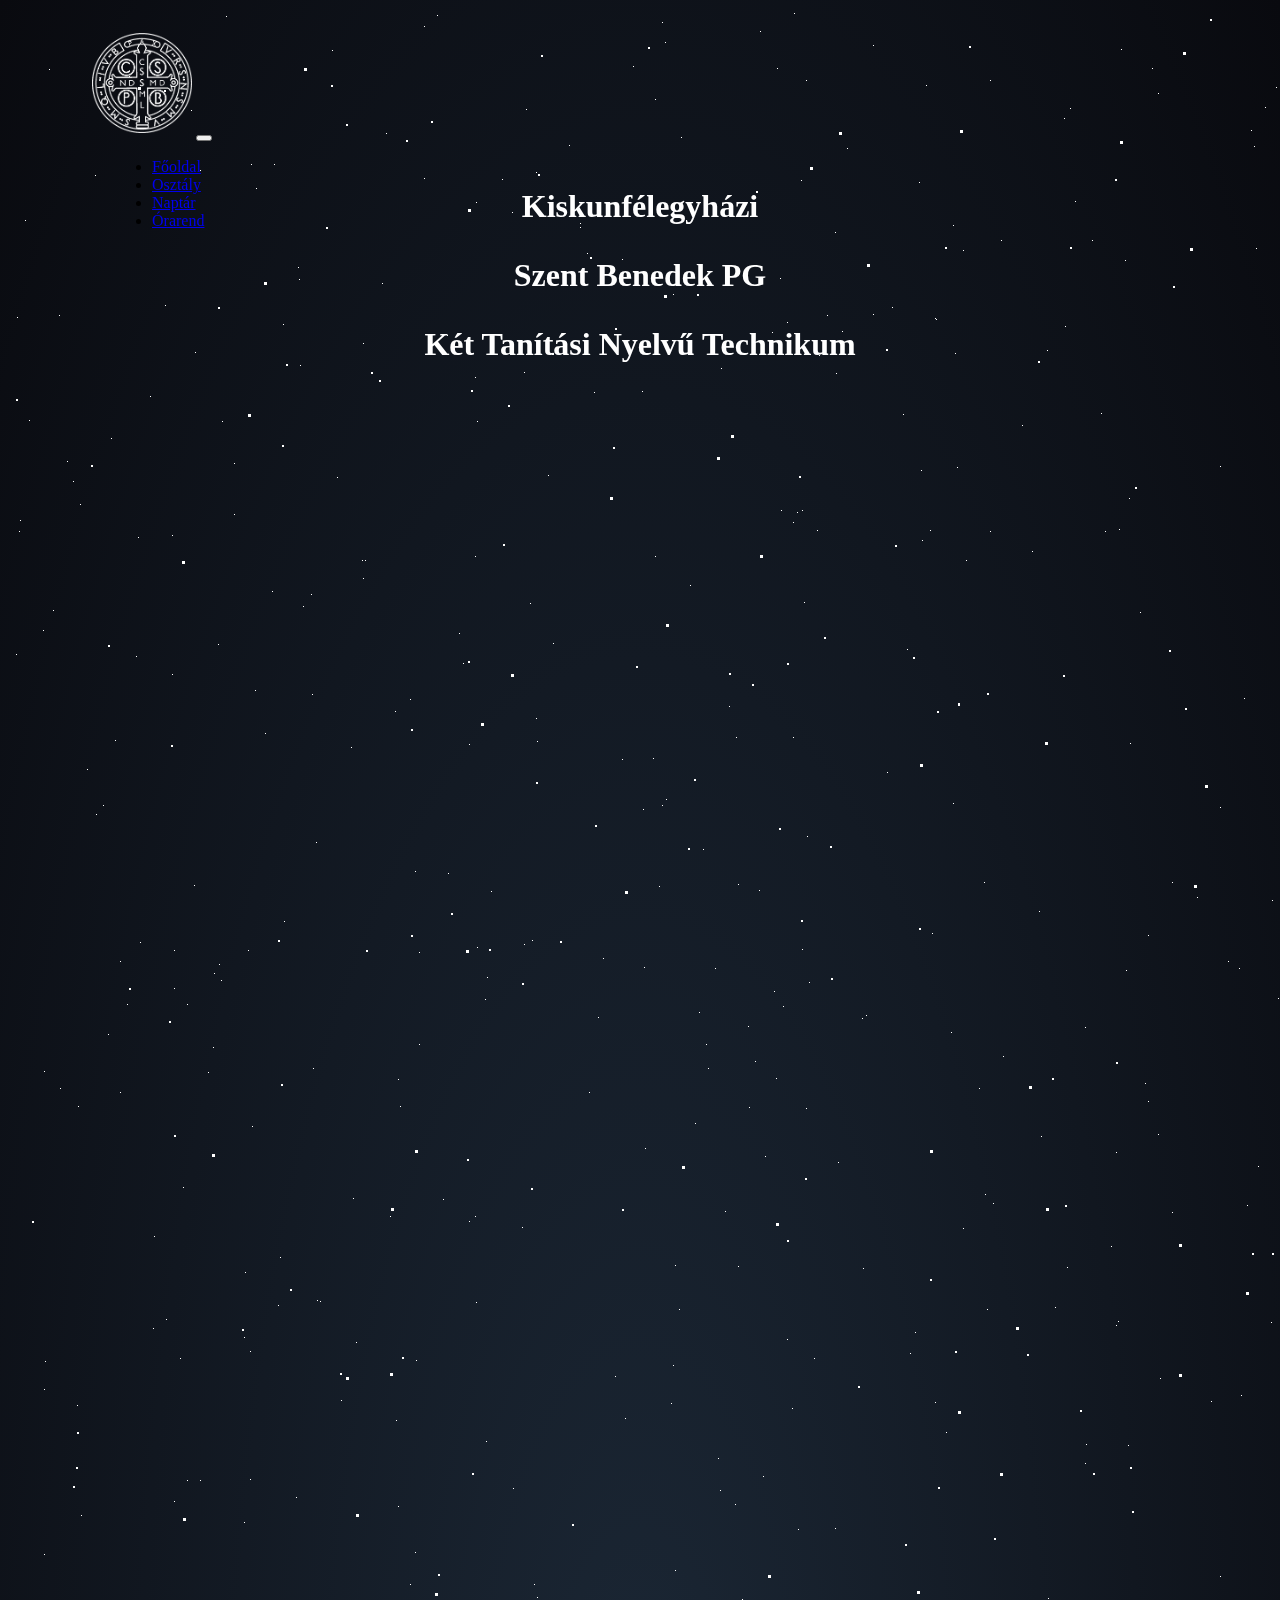
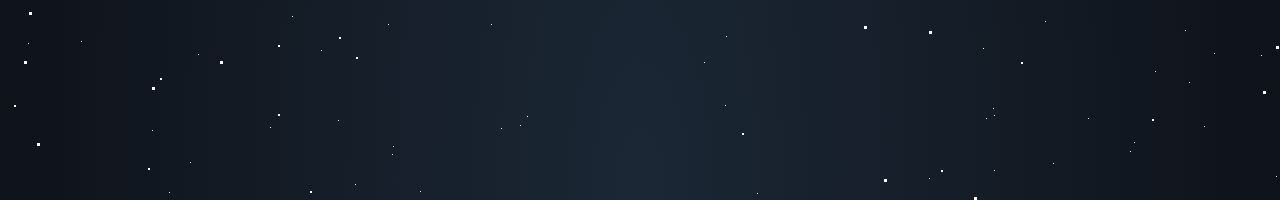
==== index.html @ c9e51ad3 "asd" ====
<!DOCTYPE html>
<html lang="hu">
<head>
    <meta charset="UTF-8">
    <meta http-equiv="X-UA-Compatible" content="IE=edge">
    <meta name="viewport" content="width=device-width, initial-scale=1.0">
    <link rel="stylesheet" href="háttér.css">
    <link href="https://cdn.jsdelivr.net/npm/bootstrap@5.2.2/dist/css/bootstrap.min.css" rel="stylesheet" integrity="sha384-Zenh87qX5JnK2Jl0vWa8Ck2rdkQ2Bzep5IDxbcnCeuOxjzrPF/et3URy9Bv1WTRi" crossorigin="anonymous">
    <script src="https://cdn.jsdelivr.net/npm/bootstrap@5.2.2/dist/js/bootstrap.bundle.min.js" integrity="sha384-OERcA2EqjJCMA+/3y+gxIOqMEjwtxJY7qPCqsdltbNJuaOe923+mo//f6V8Qbsw3" crossorigin="anonymous"></script>
</head>


<nav class="navbar navbar-expand-md bg-dark navbar-dark rounded-5 " style="width: 90% ; margin-left: 5%; margin-top: 15px; ; position: fixed;  ">
  <!-- Brand -->
  <img src="pg logo fehér.png" alt="logodark" id="logo">



  <button class="navbar-toggler" type="button" data-bs-toggle="collapse" data-bs-target="#navbarNavDropdown" aria-controls="navbarNavDropdown" aria-expanded="false" aria-label="Toggle navigation" style="margin-right: 20px ; ">
    <span class="navbar-toggler-icon"></span>
  </button>
  <div class="collapse navbar-collapse" id="navbarNavDropdown" style="margin-left: 40px;">
    <ul class="navbar-nav">
      <li class="nav-item">
        <a class="nav-link active " aria-current="page" href="index.html">Főoldal</a>
      </li>
      <li class="nav-item">
        <a class="nav-link " href="Osztály.html">Osztály</a>
      </li>
      <li class="nav-item">
        <a class="nav-link" href="Naptár.html">Naptár</a>
      </li>
      <li class="nav-item">
        <a class="nav-link " href="Órarend.html">Órarend</a>
      </li>

    </ul>
  </div>
    </div>
  </nav>
</nav>

<div class="container"  style="  position: fixed; left: 0; right: 0; color: white;  z-index: 3; " >
 
 <div class="row  justify-content-center" style="font-size: 200%; font-weight: bold; margin-top: 180px;" >


  <div class="col-xl-4  col-md-12 " style="text-align: center;"  ><p>Kiskunfélegyházi</p></div>
  <div class="col-xl-4  col-md-12" style="text-align: center;" ><p> Szent Benedek PG</p></div>
  <div class="col-xl-4  col-md-12" style="text-align: center ; min-width: 300px; "  ><p> Két Tanítási Nyelvű Technikum </p></div>


</div>
</div>


  <section class="wrapper">
    <div id="stars"></div>
    <div id="stars2"></div>
    <div id="stars3"></div>

</section>



</body>

</html>
---- háttér.css ----
#logo{
    max-width: 100px;
    margin-left: 20px;
    margin-top: 10px;
    margin-bottom: 5px;
}


html {
  height: 200%;
  overflow: hidden;
  background: radial-gradient(ellipse at bottom, #1b2735 0%,#090a0f 100%);
  z-index: 1;

}



#title span {
  background: -webkit-linear-gradient(white, #38495a);


  z-index: 1;
}

#stars {

  width: 1px;
  height: 1px;
  background: transparent;
  animation: animStar 50s linear infinite;
  box-shadow: 779px 1331px #fff, 324px 42px #fff, 303px 586px #fff,
  1312px 276px #fff, 451px 625px #fff, 521px 1931px #fff, 1087px 1871px #fff,
  36px 1546px #fff, 132px 934px #fff, 1698px 901px #fff, 1418px 664px #fff,
  1448px 1157px #fff, 1084px 232px #fff, 347px 1776px #fff, 1722px 243px #fff,
  1629px 835px #fff, 479px 969px #fff, 1231px 960px #fff, 586px 384px #fff,
  164px 527px #fff, 8px 646px #fff, 1150px 1126px #fff, 665px 1357px #fff,
  1556px 1982px #fff, 1260px 1961px #fff, 1675px 1741px #fff,
  1843px 1514px #fff, 718px 1628px #fff, 242px 1343px #fff, 1497px 1880px #fff,
  1364px 230px #fff, 1739px 1302px #fff, 636px 959px #fff, 304px 686px #fff,
  614px 751px #fff, 1935px 816px #fff, 1428px 60px #fff, 355px 335px #fff,
  1594px 158px #fff, 90px 60px #fff, 1553px 162px #fff, 1239px 1825px #fff,
  1945px 587px #fff, 749px 1785px #fff, 1987px 1172px #fff, 1301px 1237px #fff,
  1039px 342px #fff, 1585px 1481px #fff, 995px 1048px #fff, 524px 932px #fff,
  214px 413px #fff, 1701px 1300px #fff, 1037px 1613px #fff, 1871px 996px #fff,
  1360px 1635px #fff, 1110px 1313px #fff, 412px 1783px #fff, 1949px 177px #fff,
  903px 1854px #fff, 700px 1936px #fff, 378px 125px #fff, 308px 834px #fff,
  1118px 962px #fff, 1350px 1929px #fff, 781px 1811px #fff, 561px 137px #fff,
  757px 1148px #fff, 1670px 1979px #fff, 343px 739px #fff, 945px 795px #fff,
  576px 1903px #fff, 1078px 1436px #fff, 1583px 450px #fff, 1366px 474px #fff,
  297px 1873px #fff, 192px 162px #fff, 1624px 1633px #fff, 59px 453px #fff,
  82px 1872px #fff, 1933px 498px #fff, 1966px 1974px #fff, 1975px 1688px #fff,
  779px 314px #fff, 1858px 1543px #fff, 73px 1507px #fff, 1693px 975px #fff,
  1683px 108px #fff, 1768px 1654px #fff, 654px 14px #fff, 494px 171px #fff,
  1689px 1895px #fff, 1660px 263px #fff, 1031px 903px #fff, 1203px 1393px #fff,
  1333px 1421px #fff, 1113px 41px #fff, 1206px 1645px #fff, 1325px 1635px #fff,
  142px 388px #fff, 572px 215px #fff, 1535px 296px #fff, 1419px 407px #fff,
  1379px 1003px #fff, 329px 469px #fff, 1791px 1652px #fff, 935px 1802px #fff,
  1330px 1820px #fff, 421px 1933px #fff, 828px 365px #fff, 275px 316px #fff,
  707px 960px #fff, 1605px 1554px #fff, 625px 58px #fff, 717px 1697px #fff,
  1669px 246px #fff, 1925px 322px #fff, 1154px 1803px #fff, 1929px 295px #fff,
  1248px 240px #fff, 1045px 1755px #fff, 166px 942px #fff, 1888px 1773px #fff,
  678px 1963px #fff, 1370px 569px #fff, 1974px 1400px #fff, 1786px 460px #fff,
  51px 307px #fff, 784px 1400px #fff, 730px 1258px #fff, 1712px 393px #fff,
  416px 170px #fff, 1797px 1932px #fff, 572px 219px #fff, 1557px 1856px #fff,
  218px 8px #fff, 348px 1334px #fff, 469px 413px #fff, 385px 1738px #fff,
  1357px 1818px #fff, 240px 942px #fff, 248px 1847px #fff, 1535px 806px #fff,
  236px 1514px #fff, 1429px 1556px #fff, 73px 1633px #fff, 1398px 1121px #fff,
  671px 1301px #fff, 1404px 1663px #fff, 740px 1018px #fff, 1600px 377px #fff,
  785px 514px #fff, 112px 1084px #fff, 1915px 1887px #fff, 1463px 1848px #fff,
  687px 1115px #fff, 1268px 1768px #fff, 1729px 1425px #fff,
  1284px 1022px #fff, 801px 974px #fff, 1975px 1317px #fff, 1354px 834px #fff,
  1446px 1484px #fff, 1283px 1786px #fff, 11px 523px #fff, 1842px 236px #fff,
  1355px 654px #fff, 429px 7px #fff, 1033px 1128px #fff, 157px 297px #fff,
  545px 635px #fff, 52px 1080px #fff, 827px 1520px #fff, 1121px 490px #fff,
  9px 309px #fff, 1744px 1586px #fff, 1014px 417px #fff, 1534px 524px #fff,
  958px 552px #fff, 1403px 1496px #fff, 387px 703px #fff, 1522px 548px #fff,
  1355px 282px #fff, 1532px 601px #fff, 1838px 790px #fff, 290px 259px #fff,
  295px 598px #fff, 1601px 539px #fff, 1561px 1272px #fff, 34px 1922px #fff,
  1024px 543px #fff, 467px 369px #fff, 722px 333px #fff, 1976px 1255px #fff,
  766px 983px #fff, 1582px 1285px #fff, 12px 512px #fff, 617px 1410px #fff,
  682px 577px #fff, 1334px 1438px #fff, 439px 327px #fff, 1617px 1661px #fff,
  673px 129px #fff, 794px 941px #fff, 1386px 1902px #fff, 37px 1353px #fff,
  1467px 1353px #fff, 416px 18px #fff, 187px 344px #fff, 200px 1898px #fff,
  1491px 1619px #fff, 811px 347px #fff, 924px 1827px #fff, 945px 217px #fff,
  1735px 1228px #fff, 379px 1890px #fff, 79px 761px #fff, 825px 1837px #fff,
  1980px 1558px #fff, 1308px 1573px #fff, 1488px 1726px #fff,
  382px 1208px #fff, 522px 595px #fff, 1277px 1898px #fff, 354px 552px #fff,
  161px 1784px #fff, 614px 251px #fff, 526px 1576px #fff, 17px 212px #fff,
  179px 996px #fff, 467px 1208px #fff, 1944px 1838px #fff, 1140px 1093px #fff,
  858px 1007px #fff, 200px 1064px #fff, 423px 1964px #fff, 1945px 439px #fff,
  1377px 689px #fff, 1120px 1437px #fff, 1876px 668px #fff, 907px 1324px #fff,
  343px 1976px #fff, 1816px 1501px #fff, 1849px 177px #fff, 647px 91px #fff,
  1984px 1012px #fff, 1336px 1300px #fff, 128px 648px #fff, 305px 1060px #fff,
  1324px 826px #fff, 1263px 1314px #fff, 1801px 629px #fff, 1614px 1555px #fff,
  1634px 90px #fff, 1603px 452px #fff, 891px 1984px #fff, 1556px 1906px #fff,
  121px 68px #fff, 1676px 1714px #fff, 516px 936px #fff, 1947px 1492px #fff,
  1455px 1519px #fff, 45px 602px #fff, 205px 1039px #fff, 793px 172px #fff,
  1562px 1739px #fff, 1056px 110px #fff, 1512px 379px #fff, 1795px 1621px #fff,
  1848px 607px #fff, 262px 1719px #fff, 477px 991px #fff, 483px 883px #fff,
  1239px 1197px #fff, 1496px 647px #fff, 1649px 25px #fff, 1491px 1946px #fff,
  119px 996px #fff, 179px 1472px #fff, 1341px 808px #fff, 1565px 1700px #fff,
  407px 1544px #fff, 1754px 357px #fff, 1288px 981px #fff, 902px 1997px #fff,
  1755px 1668px #fff, 186px 877px #fff, 1202px 1882px #fff, 461px 1213px #fff,
  1400px 748px #fff, 1969px 1899px #fff, 809px 522px #fff, 514px 1219px #fff,
  374px 275px #fff, 938px 1973px #fff, 357px 552px #fff, 144px 1722px #fff,
  1572px 912px #fff, 402px 1858px #fff, 1544px 1195px #fff, 667px 1257px #fff,
  727px 1496px #fff, 993px 232px #fff, 1772px 313px #fff, 1040px 1590px #fff,
  1204px 1973px #fff, 1268px 79px #fff, 1555px 1048px #fff, 986px 1707px #fff,
  978px 1710px #fff, 713px 360px #fff, 407px 863px #fff, 461px 736px #fff,
  284px 1608px #fff, 103px 430px #fff, 1283px 1319px #fff, 977px 1186px #fff,
  1966px 1516px #fff, 1287px 1129px #fff, 70px 1098px #fff, 1189px 889px #fff,
  1126px 1734px #fff, 309px 1292px #fff, 879px 764px #fff, 65px 473px #fff,
  1003px 1959px #fff, 658px 791px #fff, 402px 1576px #fff, 35px 622px #fff,
  529px 1589px #fff, 164px 666px #fff, 1876px 1290px #fff, 1541px 526px #fff,
  270px 1297px #fff, 440px 865px #fff, 1500px 802px #fff, 182px 1754px #fff,
  1264px 892px #fff, 272px 1249px #fff, 1289px 1535px #fff, 190px 1646px #fff,
  955px 242px #fff, 1456px 1597px #fff, 1727px 1983px #fff, 635px 801px #fff,
  226px 455px #fff, 1396px 1710px #fff, 849px 1863px #fff, 237px 1264px #fff,
  839px 140px #fff, 1122px 735px #fff, 1280px 15px #fff, 1318px 242px #fff,
  1819px 1148px #fff, 333px 1392px #fff, 1949px 553px #fff, 1878px 1332px #fff,
  467px 548px #fff, 1812px 1082px #fff, 1067px 193px #fff, 243px 156px #fff,
  483px 1616px #fff, 1714px 933px #fff, 759px 1800px #fff, 1822px 995px #fff,
  1877px 572px #fff, 581px 1084px #fff, 107px 732px #fff, 642px 1837px #fff,
  166px 1493px #fff, 1555px 198px #fff, 819px 307px #fff, 947px 345px #fff,
  827px 224px #fff, 927px 1394px #fff, 540px 467px #fff, 1093px 405px #fff,
  1140px 927px #fff, 130px 529px #fff, 33px 1980px #fff, 1147px 1663px #fff,
  1616px 1436px #fff, 528px 710px #fff, 798px 1100px #fff, 505px 1480px #fff,
  899px 641px #fff, 1909px 1949px #fff, 1311px 964px #fff, 979px 1301px #fff,
  1393px 969px #fff, 1793px 1886px #fff, 292px 357px #fff, 1196px 1718px #fff,
  1290px 1994px #fff, 537px 1973px #fff, 1181px 1674px #fff,
  1740px 1566px #fff, 1307px 265px #fff, 922px 522px #fff, 1892px 472px #fff,
  384px 1746px #fff, 392px 1098px #fff, 647px 548px #fff, 390px 1498px #fff,
  1246px 138px #fff, 730px 876px #fff, 192px 1472px #fff, 1790px 1789px #fff,
  928px 311px #fff, 1253px 1647px #fff, 747px 1921px #fff, 1561px 1025px #fff,
  1533px 1292px #fff, 1985px 195px #fff, 728px 729px #fff, 1712px 1936px #fff,
  512px 1717px #fff, 1528px 483px #fff, 313px 1642px #fff, 281px 1849px #fff,
  1212px 799px #fff, 435px 1191px #fff, 1422px 611px #fff, 1718px 1964px #fff,
  411px 944px #fff, 210px 636px #fff, 1502px 1295px #fff, 1434px 349px #fff,
  769px 60px #fff, 747px 1053px #fff, 789px 504px #fff, 1436px 1264px #fff,
  1893px 1225px #fff, 1394px 1788px #fff, 1108px 1317px #fff,
  1673px 1395px #fff, 854px 1010px #fff, 1705px 80px #fff, 1858px 148px #fff,
  1729px 344px #fff, 1388px 664px #fff, 895px 406px #fff, 1479px 157px #fff,
  1441px 1157px #fff, 552px 1900px #fff, 516px 364px #fff, 1647px 189px #fff,
  1427px 1071px #fff, 785px 729px #fff, 1080px 1710px #fff, 504px 204px #fff,
  1177px 1622px #fff, 657px 34px #fff, 1296px 1099px #fff, 248px 180px #fff,
  1212px 1568px #fff, 667px 1562px #fff, 695px 841px #fff, 1608px 1247px #fff,
  751px 882px #fff, 87px 167px #fff, 607px 1368px #fff, 1363px 1203px #fff,
  1836px 317px #fff, 1668px 1703px #fff, 830px 1154px #fff, 1721px 1398px #fff,
  1601px 1280px #fff, 976px 874px #fff, 1743px 254px #fff, 1020px 1815px #fff,
  1670px 1766px #fff, 1890px 735px #fff, 1379px 136px #fff, 1864px 695px #fff,
  206px 965px #fff, 1404px 1932px #fff, 1923px 1360px #fff, 247px 682px #fff,
  519px 1708px #fff, 645px 750px #fff, 1164px 1204px #fff, 834px 323px #fff,
  172px 1350px #fff, 213px 972px #fff, 1837px 190px #fff, 285px 1806px #fff,
  1047px 1299px #fff, 1548px 825px #fff, 1730px 324px #fff, 1346px 1909px #fff,
  772px 270px #fff, 345px 1190px #fff, 478px 1433px #fff, 1479px 25px #fff,
  1994px 1830px #fff, 1744px 732px #fff, 20px 1635px #fff, 690px 1795px #fff,
  1594px 569px #fff, 579px 245px #fff, 1398px 733px #fff, 408px 1352px #fff,
  1774px 120px #fff, 1152px 1370px #fff, 1698px 1810px #fff, 710px 1450px #fff,
  665px 286px #fff, 493px 1720px #fff, 786px 5px #fff, 637px 1140px #fff,
  764px 324px #fff, 927px 310px #fff, 938px 1424px #fff, 1884px 744px #fff,
  913px 462px #fff, 1831px 1936px #fff, 1527px 249px #fff, 36px 1381px #fff,
  1597px 581px #fff, 1530px 355px #fff, 949px 459px #fff, 799px 828px #fff,
  242px 1471px #fff, 654px 797px #fff, 796px 594px #fff, 1365px 678px #fff,
  752px 23px #fff, 1630px 541px #fff, 982px 72px #fff, 1733px 1831px #fff,
  21px 412px #fff, 775px 998px #fff, 335px 1945px #fff, 264px 583px #fff,
  158px 1311px #fff, 528px 164px #fff, 1978px 574px #fff, 717px 1203px #fff,
  734px 1591px #fff, 1555px 820px #fff, 16px 1943px #fff, 1625px 1177px #fff,
  1236px 690px #fff, 1585px 1590px #fff, 1737px 1728px #fff, 721px 698px #fff,
  1804px 1186px #fff, 166px 980px #fff, 1850px 230px #fff, 330px 1712px #fff,
  95px 797px #fff, 1948px 1078px #fff, 469px 939px #fff, 1269px 1899px #fff,
  955px 1220px #fff, 1137px 1075px #fff, 312px 1293px #fff, 986px 1762px #fff,
  1103px 1238px #fff, 428px 1993px #fff, 355px 570px #fff, 977px 1836px #fff,
  1395px 1092px #fff, 276px 913px #fff, 1743px 656px #fff, 773px 502px #fff,
  1686px 1322px #fff, 1516px 1945px #fff, 1334px 501px #fff, 266px 156px #fff,
  455px 655px #fff, 798px 72px #fff, 1059px 1259px #fff, 1402px 1687px #fff,
  236px 1329px #fff, 1455px 786px #fff, 146px 1228px #fff, 1851px 823px #fff,
  1062px 100px #fff, 1220px 953px #fff, 20px 1826px #fff, 36px 1063px #fff,
  1525px 338px #fff, 790px 1521px #fff, 741px 1099px #fff, 288px 1489px #fff,
  700px 1060px #fff, 390px 1071px #fff, 411px 1036px #fff, 1853px 1072px #fff,
  1446px 1085px #fff, 1164px 874px #fff, 924px 925px #fff, 291px 271px #fff,
  1257px 1964px #fff, 1580px 1352px #fff, 1507px 1216px #fff, 211px 956px #fff,
  985px 1195px #fff, 975px 1640px #fff, 518px 101px #fff, 663px 1395px #fff,
  914px 532px #fff, 145px 1320px #fff, 69px 1397px #fff, 982px 523px #fff,
  257px 725px #fff, 1599px 831px #fff, 1636px 1513px #fff, 1250px 1158px #fff,
  1132px 604px #fff, 183px 102px #fff, 1057px 318px #fff, 1247px 1835px #fff,
  1983px 1110px #fff, 1077px 1455px #fff, 921px 1770px #fff, 806px 1350px #fff,
  1938px 1992px #fff, 855px 1260px #fff, 902px 1345px #fff, 658px 1908px #fff,
  1845px 679px #fff, 712px 1482px #fff, 595px 950px #fff, 1784px 1992px #fff,
  1847px 1785px #fff, 691px 1004px #fff, 175px 1179px #fff, 1666px 1911px #fff,
  41px 61px #fff, 971px 1080px #fff, 1830px 1450px #fff, 1351px 1518px #fff,
  1257px 99px #fff, 1395px 1498px #fff, 1117px 252px #fff, 1779px 597px #fff,
  1346px 729px #fff, 1108px 1144px #fff, 402px 691px #fff, 72px 496px #fff,
  1673px 1604px #fff, 1497px 974px #fff, 1865px 1664px #fff, 88px 806px #fff,
  918px 77px #fff, 244px 1118px #fff, 256px 1820px #fff, 1851px 1840px #fff,
  605px 1851px #fff, 634px 383px #fff, 865px 37px #fff, 943px 1024px #fff,
  1951px 177px #fff, 1097px 523px #fff, 985px 1700px #fff, 1243px 122px #fff,
  768px 1070px #fff, 468px 194px #fff, 320px 1867px #fff, 1850px 185px #fff,
  380px 1616px #fff, 468px 1294px #fff, 1122px 1743px #fff, 884px 299px #fff,
  1300px 1917px #fff, 1860px 396px #fff, 1270px 990px #fff, 529px 733px #fff,
  1975px 1347px #fff, 1885px 685px #fff, 226px 506px #fff, 651px 878px #fff,
  1323px 680px #fff, 1284px 680px #fff, 238px 1967px #fff, 911px 174px #fff,
  1111px 521px #fff, 1150px 85px #fff, 794px 502px #fff, 484px 1856px #fff,
  1809px 368px #fff, 112px 953px #fff, 590px 1009px #fff, 1655px 311px #fff,
  100px 1026px #fff, 1803px 352px #fff, 865px 306px #fff, 1077px 1019px #fff,
  1335px 872px #fff, 1647px 1298px #fff, 1233px 1387px #fff, 698px 1036px #fff,
  659px 1860px #fff, 388px 1412px #fff, 1212px 458px #fff, 755px 1468px #fff,
  696px 1654px #fff, 1144px 60px #fff;
}

#stars:after {
  content: '';

  top: 2000px;
  width: 1px;
  height: 1px;
  background: transparent;
  z-index: 1;
  box-shadow: 779px 1331px #fff, 324px 42px #fff, 303px 586px #fff,
  1312px 276px #fff, 451px 625px #fff, 521px 1931px #fff, 1087px 1871px #fff,
  36px 1546px #fff, 132px 934px #fff, 1698px 901px #fff, 1418px 664px #fff,
  1448px 1157px #fff, 1084px 232px #fff, 347px 1776px #fff, 1722px 243px #fff,
  1629px 835px #fff, 479px 969px #fff, 1231px 960px #fff, 586px 384px #fff,
  164px 527px #fff, 8px 646px #fff, 1150px 1126px #fff, 665px 1357px #fff,
  1556px 1982px #fff, 1260px 1961px #fff, 1675px 1741px #fff,
  1843px 1514px #fff, 718px 1628px #fff, 242px 1343px #fff, 1497px 1880px #fff,
  1364px 230px #fff, 1739px 1302px #fff, 636px 959px #fff, 304px 686px #fff,
  614px 751px #fff, 1935px 816px #fff, 1428px 60px #fff, 355px 335px #fff,
  1594px 158px #fff, 90px 60px #fff, 1553px 162px #fff, 1239px 1825px #fff,
  1945px 587px #fff, 749px 1785px #fff, 1987px 1172px #fff, 1301px 1237px #fff,
  1039px 342px #fff, 1585px 1481px #fff, 995px 1048px #fff, 524px 932px #fff,
  214px 413px #fff, 1701px 1300px #fff, 1037px 1613px #fff, 1871px 996px #fff,
  1360px 1635px #fff, 1110px 1313px #fff, 412px 1783px #fff, 1949px 177px #fff,
  903px 1854px #fff, 700px 1936px #fff, 378px 125px #fff, 308px 834px #fff,
  1118px 962px #fff, 1350px 1929px #fff, 781px 1811px #fff, 561px 137px #fff,
  757px 1148px #fff, 1670px 1979px #fff, 343px 739px #fff, 945px 795px #fff,
  576px 1903px #fff, 1078px 1436px #fff, 1583px 450px #fff, 1366px 474px #fff,
  297px 1873px #fff, 192px 162px #fff, 1624px 1633px #fff, 59px 453px #fff,
  82px 1872px #fff, 1933px 498px #fff, 1966px 1974px #fff, 1975px 1688px #fff,
  779px 314px #fff, 1858px 1543px #fff, 73px 1507px #fff, 1693px 975px #fff,
  1683px 108px #fff, 1768px 1654px #fff, 654px 14px #fff, 494px 171px #fff,
  1689px 1895px #fff, 1660px 263px #fff, 1031px 903px #fff, 1203px 1393px #fff,
  1333px 1421px #fff, 1113px 41px #fff, 1206px 1645px #fff, 1325px 1635px #fff,
  142px 388px #fff, 572px 215px #fff, 1535px 296px #fff, 1419px 407px #fff,
  1379px 1003px #fff, 329px 469px #fff, 1791px 1652px #fff, 935px 1802px #fff,
  1330px 1820px #fff, 421px 1933px #fff, 828px 365px #fff, 275px 316px #fff,
  707px 960px #fff, 1605px 1554px #fff, 625px 58px #fff, 717px 1697px #fff,
  1669px 246px #fff, 1925px 322px #fff, 1154px 1803px #fff, 1929px 295px #fff,
  1248px 240px #fff, 1045px 1755px #fff, 166px 942px #fff, 1888px 1773px #fff,
  678px 1963px #fff, 1370px 569px #fff, 1974px 1400px #fff, 1786px 460px #fff,
  51px 307px #fff, 784px 1400px #fff, 730px 1258px #fff, 1712px 393px #fff,
  416px 170px #fff, 1797px 1932px #fff, 572px 219px #fff, 1557px 1856px #fff,
  218px 8px #fff, 348px 1334px #fff, 469px 413px #fff, 385px 1738px #fff,
  1357px 1818px #fff, 240px 942px #fff, 248px 1847px #fff, 1535px 806px #fff,
  236px 1514px #fff, 1429px 1556px #fff, 73px 1633px #fff, 1398px 1121px #fff,
  671px 1301px #fff, 1404px 1663px #fff, 740px 1018px #fff, 1600px 377px #fff,
  785px 514px #fff, 112px 1084px #fff, 1915px 1887px #fff, 1463px 1848px #fff,
  687px 1115px #fff, 1268px 1768px #fff, 1729px 1425px #fff,
  1284px 1022px #fff, 801px 974px #fff, 1975px 1317px #fff, 1354px 834px #fff,
  1446px 1484px #fff, 1283px 1786px #fff, 11px 523px #fff, 1842px 236px #fff,
  1355px 654px #fff, 429px 7px #fff, 1033px 1128px #fff, 157px 297px #fff,
  545px 635px #fff, 52px 1080px #fff, 827px 1520px #fff, 1121px 490px #fff,
  9px 309px #fff, 1744px 1586px #fff, 1014px 417px #fff, 1534px 524px #fff,
  958px 552px #fff, 1403px 1496px #fff, 387px 703px #fff, 1522px 548px #fff,
  1355px 282px #fff, 1532px 601px #fff, 1838px 790px #fff, 290px 259px #fff,
  295px 598px #fff, 1601px 539px #fff, 1561px 1272px #fff, 34px 1922px #fff,
  1024px 543px #fff, 467px 369px #fff, 722px 333px #fff, 1976px 1255px #fff,
  766px 983px #fff, 1582px 1285px #fff, 12px 512px #fff, 617px 1410px #fff,
  682px 577px #fff, 1334px 1438px #fff, 439px 327px #fff, 1617px 1661px #fff,
  673px 129px #fff, 794px 941px #fff, 1386px 1902px #fff, 37px 1353px #fff,
  1467px 1353px #fff, 416px 18px #fff, 187px 344px #fff, 200px 1898px #fff,
  1491px 1619px #fff, 811px 347px #fff, 924px 1827px #fff, 945px 217px #fff,
  1735px 1228px #fff, 379px 1890px #fff, 79px 761px #fff, 825px 1837px #fff,
  1980px 1558px #fff, 1308px 1573px #fff, 1488px 1726px #fff,
  382px 1208px #fff, 522px 595px #fff, 1277px 1898px #fff, 354px 552px #fff,
  161px 1784px #fff, 614px 251px #fff, 526px 1576px #fff, 17px 212px #fff,
  179px 996px #fff, 467px 1208px #fff, 1944px 1838px #fff, 1140px 1093px #fff,
  858px 1007px #fff, 200px 1064px #fff, 423px 1964px #fff, 1945px 439px #fff,
  1377px 689px #fff, 1120px 1437px #fff, 1876px 668px #fff, 907px 1324px #fff,
  343px 1976px #fff, 1816px 1501px #fff, 1849px 177px #fff, 647px 91px #fff,
  1984px 1012px #fff, 1336px 1300px #fff, 128px 648px #fff, 305px 1060px #fff,
  1324px 826px #fff, 1263px 1314px #fff, 1801px 629px #fff, 1614px 1555px #fff,
  1634px 90px #fff, 1603px 452px #fff, 891px 1984px #fff, 1556px 1906px #fff,
  121px 68px #fff, 1676px 1714px #fff, 516px 936px #fff, 1947px 1492px #fff,
  1455px 1519px #fff, 45px 602px #fff, 205px 1039px #fff, 793px 172px #fff,
  1562px 1739px #fff, 1056px 110px #fff, 1512px 379px #fff, 1795px 1621px #fff,
  1848px 607px #fff, 262px 1719px #fff, 477px 991px #fff, 483px 883px #fff,
  1239px 1197px #fff, 1496px 647px #fff, 1649px 25px #fff, 1491px 1946px #fff,
  119px 996px #fff, 179px 1472px #fff, 1341px 808px #fff, 1565px 1700px #fff,
  407px 1544px #fff, 1754px 357px #fff, 1288px 981px #fff, 902px 1997px #fff,
  1755px 1668px #fff, 186px 877px #fff, 1202px 1882px #fff, 461px 1213px #fff,
  1400px 748px #fff, 1969px 1899px #fff, 809px 522px #fff, 514px 1219px #fff,
  374px 275px #fff, 938px 1973px #fff, 357px 552px #fff, 144px 1722px #fff,
  1572px 912px #fff, 402px 1858px #fff, 1544px 1195px #fff, 667px 1257px #fff,
  727px 1496px #fff, 993px 232px #fff, 1772px 313px #fff, 1040px 1590px #fff,
  1204px 1973px #fff, 1268px 79px #fff, 1555px 1048px #fff, 986px 1707px #fff,
  978px 1710px #fff, 713px 360px #fff, 407px 863px #fff, 461px 736px #fff,
  284px 1608px #fff, 103px 430px #fff, 1283px 1319px #fff, 977px 1186px #fff,
  1966px 1516px #fff, 1287px 1129px #fff, 70px 1098px #fff, 1189px 889px #fff,
  1126px 1734px #fff, 309px 1292px #fff, 879px 764px #fff, 65px 473px #fff,
  1003px 1959px #fff, 658px 791px #fff, 402px 1576px #fff, 35px 622px #fff,
  529px 1589px #fff, 164px 666px #fff, 1876px 1290px #fff, 1541px 526px #fff,
  270px 1297px #fff, 440px 865px #fff, 1500px 802px #fff, 182px 1754px #fff,
  1264px 892px #fff, 272px 1249px #fff, 1289px 1535px #fff, 190px 1646px #fff,
  955px 242px #fff, 1456px 1597px #fff, 1727px 1983px #fff, 635px 801px #fff,
  226px 455px #fff, 1396px 1710px #fff, 849px 1863px #fff, 237px 1264px #fff,
  839px 140px #fff, 1122px 735px #fff, 1280px 15px #fff, 1318px 242px #fff,
  1819px 1148px #fff, 333px 1392px #fff, 1949px 553px #fff, 1878px 1332px #fff,
  467px 548px #fff, 1812px 1082px #fff, 1067px 193px #fff, 243px 156px #fff,
  483px 1616px #fff, 1714px 933px #fff, 759px 1800px #fff, 1822px 995px #fff,
  1877px 572px #fff, 581px 1084px #fff, 107px 732px #fff, 642px 1837px #fff,
  166px 1493px #fff, 1555px 198px #fff, 819px 307px #fff, 947px 345px #fff,
  827px 224px #fff, 927px 1394px #fff, 540px 467px #fff, 1093px 405px #fff,
  1140px 927px #fff, 130px 529px #fff, 33px 1980px #fff, 1147px 1663px #fff,
  1616px 1436px #fff, 528px 710px #fff, 798px 1100px #fff, 505px 1480px #fff,
  899px 641px #fff, 1909px 1949px #fff, 1311px 964px #fff, 979px 1301px #fff,
  1393px 969px #fff, 1793px 1886px #fff, 292px 357px #fff, 1196px 1718px #fff,
  1290px 1994px #fff, 537px 1973px #fff, 1181px 1674px #fff,
  1740px 1566px #fff, 1307px 265px #fff, 922px 522px #fff, 1892px 472px #fff,
  384px 1746px #fff, 392px 1098px #fff, 647px 548px #fff, 390px 1498px #fff,
  1246px 138px #fff, 730px 876px #fff, 192px 1472px #fff, 1790px 1789px #fff,
  928px 311px #fff, 1253px 1647px #fff, 747px 1921px #fff, 1561px 1025px #fff,
  1533px 1292px #fff, 1985px 195px #fff, 728px 729px #fff, 1712px 1936px #fff,
  512px 1717px #fff, 1528px 483px #fff, 313px 1642px #fff, 281px 1849px #fff,
  1212px 799px #fff, 435px 1191px #fff, 1422px 611px #fff, 1718px 1964px #fff,
  411px 944px #fff, 210px 636px #fff, 1502px 1295px #fff, 1434px 349px #fff,
  769px 60px #fff, 747px 1053px #fff, 789px 504px #fff, 1436px 1264px #fff,
  1893px 1225px #fff, 1394px 1788px #fff, 1108px 1317px #fff,
  1673px 1395px #fff, 854px 1010px #fff, 1705px 80px #fff, 1858px 148px #fff,
  1729px 344px #fff, 1388px 664px #fff, 895px 406px #fff, 1479px 157px #fff,
  1441px 1157px #fff, 552px 1900px #fff, 516px 364px #fff, 1647px 189px #fff,
  1427px 1071px #fff, 785px 729px #fff, 1080px 1710px #fff, 504px 204px #fff,
  1177px 1622px #fff, 657px 34px #fff, 1296px 1099px #fff, 248px 180px #fff,
  1212px 1568px #fff, 667px 1562px #fff, 695px 841px #fff, 1608px 1247px #fff,
  751px 882px #fff, 87px 167px #fff, 607px 1368px #fff, 1363px 1203px #fff,
  1836px 317px #fff, 1668px 1703px #fff, 830px 1154px #fff, 1721px 1398px #fff,
  1601px 1280px #fff, 976px 874px #fff, 1743px 254px #fff, 1020px 1815px #fff,
  1670px 1766px #fff, 1890px 735px #fff, 1379px 136px #fff, 1864px 695px #fff,
  206px 965px #fff, 1404px 1932px #fff, 1923px 1360px #fff, 247px 682px #fff,
  519px 1708px #fff, 645px 750px #fff, 1164px 1204px #fff, 834px 323px #fff,
  172px 1350px #fff, 213px 972px #fff, 1837px 190px #fff, 285px 1806px #fff,
  1047px 1299px #fff, 1548px 825px #fff, 1730px 324px #fff, 1346px 1909px #fff,
  772px 270px #fff, 345px 1190px #fff, 478px 1433px #fff, 1479px 25px #fff,
  1994px 1830px #fff, 1744px 732px #fff, 20px 1635px #fff, 690px 1795px #fff,
  1594px 569px #fff, 579px 245px #fff, 1398px 733px #fff, 408px 1352px #fff,
  1774px 120px #fff, 1152px 1370px #fff, 1698px 1810px #fff, 710px 1450px #fff,
  665px 286px #fff, 493px 1720px #fff, 786px 5px #fff, 637px 1140px #fff,
  764px 324px #fff, 927px 310px #fff, 938px 1424px #fff, 1884px 744px #fff,
  913px 462px #fff, 1831px 1936px #fff, 1527px 249px #fff, 36px 1381px #fff,
  1597px 581px #fff, 1530px 355px #fff, 949px 459px #fff, 799px 828px #fff,
  242px 1471px #fff, 654px 797px #fff, 796px 594px #fff, 1365px 678px #fff,
  752px 23px #fff, 1630px 541px #fff, 982px 72px #fff, 1733px 1831px #fff,
  21px 412px #fff, 775px 998px #fff, 335px 1945px #fff, 264px 583px #fff,
  158px 1311px #fff, 528px 164px #fff, 1978px 574px #fff, 717px 1203px #fff,
  734px 1591px #fff, 1555px 820px #fff, 16px 1943px #fff, 1625px 1177px #fff,
  1236px 690px #fff, 1585px 1590px #fff, 1737px 1728px #fff, 721px 698px #fff,
  1804px 1186px #fff, 166px 980px #fff, 1850px 230px #fff, 330px 1712px #fff,
  95px 797px #fff, 1948px 1078px #fff, 469px 939px #fff, 1269px 1899px #fff,
  955px 1220px #fff, 1137px 1075px #fff, 312px 1293px #fff, 986px 1762px #fff,
  1103px 1238px #fff, 428px 1993px #fff, 355px 570px #fff, 977px 1836px #fff,
  1395px 1092px #fff, 276px 913px #fff, 1743px 656px #fff, 773px 502px #fff,
  1686px 1322px #fff, 1516px 1945px #fff, 1334px 501px #fff, 266px 156px #fff,
  455px 655px #fff, 798px 72px #fff, 1059px 1259px #fff, 1402px 1687px #fff,
  236px 1329px #fff, 1455px 786px #fff, 146px 1228px #fff, 1851px 823px #fff,
  1062px 100px #fff, 1220px 953px #fff, 20px 1826px #fff, 36px 1063px #fff,
  1525px 338px #fff, 790px 1521px #fff, 741px 1099px #fff, 288px 1489px #fff,
  700px 1060px #fff, 390px 1071px #fff, 411px 1036px #fff, 1853px 1072px #fff,
  1446px 1085px #fff, 1164px 874px #fff, 924px 925px #fff, 291px 271px #fff,
  1257px 1964px #fff, 1580px 1352px #fff, 1507px 1216px #fff, 211px 956px #fff,
  985px 1195px #fff, 975px 1640px #fff, 518px 101px #fff, 663px 1395px #fff,
  914px 532px #fff, 145px 1320px #fff, 69px 1397px #fff, 982px 523px #fff,
  257px 725px #fff, 1599px 831px #fff, 1636px 1513px #fff, 1250px 1158px #fff,
  1132px 604px #fff, 183px 102px #fff, 1057px 318px #fff, 1247px 1835px #fff,
  1983px 1110px #fff, 1077px 1455px #fff, 921px 1770px #fff, 806px 1350px #fff,
  1938px 1992px #fff, 855px 1260px #fff, 902px 1345px #fff, 658px 1908px #fff,
  1845px 679px #fff, 712px 1482px #fff, 595px 950px #fff, 1784px 1992px #fff,
  1847px 1785px #fff, 691px 1004px #fff, 175px 1179px #fff, 1666px 1911px #fff,
  41px 61px #fff, 971px 1080px #fff, 1830px 1450px #fff, 1351px 1518px #fff,
  1257px 99px #fff, 1395px 1498px #fff, 1117px 252px #fff, 1779px 597px #fff,
  1346px 729px #fff, 1108px 1144px #fff, 402px 691px #fff, 72px 496px #fff,
  1673px 1604px #fff, 1497px 974px #fff, 1865px 1664px #fff, 88px 806px #fff,
  918px 77px #fff, 244px 1118px #fff, 256px 1820px #fff, 1851px 1840px #fff,
  605px 1851px #fff, 634px 383px #fff, 865px 37px #fff, 943px 1024px #fff,
  1951px 177px #fff, 1097px 523px #fff, 985px 1700px #fff, 1243px 122px #fff,
  768px 1070px #fff, 468px 194px #fff, 320px 1867px #fff, 1850px 185px #fff,
  380px 1616px #fff, 468px 1294px #fff, 1122px 1743px #fff, 884px 299px #fff,
  1300px 1917px #fff, 1860px 396px #fff, 1270px 990px #fff, 529px 733px #fff,
  1975px 1347px #fff, 1885px 685px #fff, 226px 506px #fff, 651px 878px #fff,
  1323px 680px #fff, 1284px 680px #fff, 238px 1967px #fff, 911px 174px #fff,
  1111px 521px #fff, 1150px 85px #fff, 794px 502px #fff, 484px 1856px #fff,
  1809px 368px #fff, 112px 953px #fff, 590px 1009px #fff, 1655px 311px #fff,
  100px 1026px #fff, 1803px 352px #fff, 865px 306px #fff, 1077px 1019px #fff,
  1335px 872px #fff, 1647px 1298px #fff, 1233px 1387px #fff, 698px 1036px #fff,
  659px 1860px #fff, 388px 1412px #fff, 1212px 458px #fff, 755px 1468px #fff,
  696px 1654px #fff, 1144px 60px #fff;
}

#stars2 {
  width: 2px;
  height: 2px;
  background: transparent;
  z-index: 1;
  animation: animStar 100s linear infinite;
  box-shadow: 1448px 320px #fff, 1775px 1663px #fff, 332px 1364px #fff,
  878px 340px #fff, 569px 1832px #fff, 1422px 1684px #fff, 1946px 1907px #fff,
  121px 979px #fff, 1044px 1069px #fff, 463px 381px #fff, 423px 112px #fff,
  523px 1179px #fff, 779px 654px #fff, 1398px 694px #fff, 1085px 1464px #fff,
  1599px 1869px #fff, 801px 1882px #fff, 779px 1231px #fff, 552px 932px #fff,
  1057px 1196px #fff, 282px 1280px #fff, 496px 1986px #fff, 1833px 1120px #fff,
  1802px 1293px #fff, 6px 1696px #fff, 412px 1902px #fff, 605px 438px #fff,
  24px 1212px #fff, 234px 1320px #fff, 544px 344px #fff, 1107px 170px #fff,
  1603px 196px #fff, 905px 648px #fff, 68px 1458px #fff, 649px 1969px #fff,
  744px 675px #fff, 1127px 478px #fff, 714px 1814px #fff, 1486px 526px #fff,
  270px 1636px #fff, 1931px 149px #fff, 1807px 378px #fff, 8px 390px #fff,
  1415px 699px #fff, 1473px 1211px #fff, 1590px 141px #fff, 270px 1705px #fff,
  69px 1423px #fff, 1108px 1053px #fff, 1946px 128px #fff, 371px 371px #fff,
  1490px 220px #fff, 357px 1885px #fff, 363px 363px #fff, 1896px 1256px #fff,
  1979px 1050px #fff, 947px 1342px #fff, 1754px 242px #fff, 514px 974px #fff,
  65px 1477px #fff, 1840px 547px #fff, 950px 695px #fff, 459px 1150px #fff,
  1124px 1502px #fff, 481px 940px #fff, 680px 839px #fff, 797px 1169px #fff,
  1977px 1491px #fff, 734px 1724px #fff, 210px 298px #fff, 816px 628px #fff,
  686px 770px #fff, 1721px 267px #fff, 1663px 511px #fff, 1481px 1141px #fff,
  582px 248px #fff, 1308px 953px #fff, 628px 657px #fff, 897px 1535px #fff,
  270px 931px #fff, 791px 467px #fff, 1336px 1732px #fff, 1013px 1653px #fff,
  1911px 956px #fff, 587px 816px #fff, 83px 456px #fff, 930px 1478px #fff,
  1587px 1694px #fff, 614px 1200px #fff, 302px 1782px #fff, 1711px 1432px #fff,
  443px 904px #fff, 1666px 714px #fff, 1588px 1167px #fff, 273px 1075px #fff,
  1679px 461px #fff, 721px 664px #fff, 1202px 10px #fff, 166px 1126px #fff,
  331px 1628px #fff, 430px 1565px #fff, 1585px 509px #fff, 640px 38px #fff,
  822px 837px #fff, 1760px 1664px #fff, 1122px 1458px #fff, 398px 131px #fff,
  689px 285px #fff, 460px 652px #fff, 1627px 365px #fff, 348px 1648px #fff,
  819px 1946px #fff, 981px 1917px #fff, 323px 76px #fff, 979px 684px #fff,
  887px 536px #fff, 1348px 1596px #fff, 1055px 666px #fff, 1402px 1797px #fff,
  1300px 1055px #fff, 937px 238px #fff, 1474px 1815px #fff, 1144px 1710px #fff,
  1629px 1087px #fff, 911px 919px #fff, 771px 819px #fff, 403px 720px #fff,
  163px 736px #fff, 1062px 238px #fff, 1774px 818px #fff, 1874px 1178px #fff,
  1177px 699px #fff, 1244px 1244px #fff, 1371px 58px #fff, 564px 1515px #fff,
  1824px 487px #fff, 929px 702px #fff, 394px 1348px #fff, 1161px 641px #fff,
  219px 1841px #fff, 358px 941px #fff, 140px 1759px #fff, 1019px 1345px #fff,
  274px 436px #fff, 1433px 1605px #fff, 1798px 1426px #fff, 294px 1848px #fff,
  1681px 1877px #fff, 1344px 1824px #fff, 1439px 1632px #fff,
  161px 1012px #fff, 1308px 588px #fff, 1789px 582px #fff, 721px 1910px #fff,
  318px 218px #fff, 607px 319px #fff, 495px 535px #fff, 1552px 1575px #fff,
  1562px 67px #fff, 403px 926px #fff, 1096px 1800px #fff, 1814px 1709px #fff,
  1882px 1831px #fff, 533px 46px #fff, 823px 969px #fff, 530px 165px #fff,
  1030px 352px #fff, 1681px 313px #fff, 338px 115px #fff, 1607px 211px #fff,
  1718px 1184px #fff, 1589px 659px #fff, 278px 355px #fff, 464px 1464px #fff,
  1165px 277px #fff, 950px 694px #fff, 1746px 293px #fff, 793px 911px #fff,
  528px 773px #fff, 1883px 1694px #fff, 748px 182px #fff, 1924px 1531px #fff,
  100px 636px #fff, 1473px 1445px #fff, 1264px 1244px #fff, 850px 1377px #fff,
  987px 1976px #fff, 933px 1761px #fff, 922px 1270px #fff, 500px 396px #fff,
  1324px 8px #fff, 1967px 1814px #fff, 1072px 1401px #fff, 961px 37px #fff,
  156px 81px #fff, 1915px 502px #fff, 1076px 1846px #fff, 152px 1669px #fff,
  986px 1529px #fff, 1667px 1137px #fff;
}

#stars2:after {
  content: '';
  
  top: 2000px;
  width: 2px;
  z-index: 1;
  height: 2px;
  background: transparent;
  box-shadow: 1448px 320px #fff, 1775px 1663px #fff, 332px 1364px #fff,
  878px 340px #fff, 569px 1832px #fff, 1422px 1684px #fff, 1946px 1907px #fff,
  121px 979px #fff, 1044px 1069px #fff, 463px 381px #fff, 423px 112px #fff,
  523px 1179px #fff, 779px 654px #fff, 1398px 694px #fff, 1085px 1464px #fff,
  1599px 1869px #fff, 801px 1882px #fff, 779px 1231px #fff, 552px 932px #fff,
  1057px 1196px #fff, 282px 1280px #fff, 496px 1986px #fff, 1833px 1120px #fff,
  1802px 1293px #fff, 6px 1696px #fff, 412px 1902px #fff, 605px 438px #fff,
  24px 1212px #fff, 234px 1320px #fff, 544px 344px #fff, 1107px 170px #fff,
  1603px 196px #fff, 905px 648px #fff, 68px 1458px #fff, 649px 1969px #fff,
  744px 675px #fff, 1127px 478px #fff, 714px 1814px #fff, 1486px 526px #fff,
  270px 1636px #fff, 1931px 149px #fff, 1807px 378px #fff, 8px 390px #fff,
  1415px 699px #fff, 1473px 1211px #fff, 1590px 141px #fff, 270px 1705px #fff,
  69px 1423px #fff, 1108px 1053px #fff, 1946px 128px #fff, 371px 371px #fff,
  1490px 220px #fff, 357px 1885px #fff, 363px 363px #fff, 1896px 1256px #fff,
  1979px 1050px #fff, 947px 1342px #fff, 1754px 242px #fff, 514px 974px #fff,
  65px 1477px #fff, 1840px 547px #fff, 950px 695px #fff, 459px 1150px #fff,
  1124px 1502px #fff, 481px 940px #fff, 680px 839px #fff, 797px 1169px #fff,
  1977px 1491px #fff, 734px 1724px #fff, 210px 298px #fff, 816px 628px #fff,
  686px 770px #fff, 1721px 267px #fff, 1663px 511px #fff, 1481px 1141px #fff,
  582px 248px #fff, 1308px 953px #fff, 628px 657px #fff, 897px 1535px #fff,
  270px 931px #fff, 791px 467px #fff, 1336px 1732px #fff, 1013px 1653px #fff,
  1911px 956px #fff, 587px 816px #fff, 83px 456px #fff, 930px 1478px #fff,
  1587px 1694px #fff, 614px 1200px #fff, 302px 1782px #fff, 1711px 1432px #fff,
  443px 904px #fff, 1666px 714px #fff, 1588px 1167px #fff, 273px 1075px #fff,
  1679px 461px #fff, 721px 664px #fff, 1202px 10px #fff, 166px 1126px #fff,
  331px 1628px #fff, 430px 1565px #fff, 1585px 509px #fff, 640px 38px #fff,
  822px 837px #fff, 1760px 1664px #fff, 1122px 1458px #fff, 398px 131px #fff,
  689px 285px #fff, 460px 652px #fff, 1627px 365px #fff, 348px 1648px #fff,
  819px 1946px #fff, 981px 1917px #fff, 323px 76px #fff, 979px 684px #fff,
  887px 536px #fff, 1348px 1596px #fff, 1055px 666px #fff, 1402px 1797px #fff,
  1300px 1055px #fff, 937px 238px #fff, 1474px 1815px #fff, 1144px 1710px #fff,
  1629px 1087px #fff, 911px 919px #fff, 771px 819px #fff, 403px 720px #fff,
  163px 736px #fff, 1062px 238px #fff, 1774px 818px #fff, 1874px 1178px #fff,
  1177px 699px #fff, 1244px 1244px #fff, 1371px 58px #fff, 564px 1515px #fff,
  1824px 487px #fff, 929px 702px #fff, 394px 1348px #fff, 1161px 641px #fff,
  219px 1841px #fff, 358px 941px #fff, 140px 1759px #fff, 1019px 1345px #fff,
  274px 436px #fff, 1433px 1605px #fff, 1798px 1426px #fff, 294px 1848px #fff,
  1681px 1877px #fff, 1344px 1824px #fff, 1439px 1632px #fff,
  161px 1012px #fff, 1308px 588px #fff, 1789px 582px #fff, 721px 1910px #fff,
  318px 218px #fff, 607px 319px #fff, 495px 535px #fff, 1552px 1575px #fff,
  1562px 67px #fff, 403px 926px #fff, 1096px 1800px #fff, 1814px 1709px #fff,
  1882px 1831px #fff, 533px 46px #fff, 823px 969px #fff, 530px 165px #fff,
  1030px 352px #fff, 1681px 313px #fff, 338px 115px #fff, 1607px 211px #fff,
  1718px 1184px #fff, 1589px 659px #fff, 278px 355px #fff, 464px 1464px #fff,
  1165px 277px #fff, 950px 694px #fff, 1746px 293px #fff, 793px 911px #fff,
  528px 773px #fff, 1883px 1694px #fff, 748px 182px #fff, 1924px 1531px #fff,
  100px 636px #fff, 1473px 1445px #fff, 1264px 1244px #fff, 850px 1377px #fff,
  987px 1976px #fff, 933px 1761px #fff, 922px 1270px #fff, 500px 396px #fff,
  1324px 8px #fff, 1967px 1814px #fff, 1072px 1401px #fff, 961px 37px #fff,
  156px 81px #fff, 1915px 502px #fff, 1076px 1846px #fff, 152px 1669px #fff,
  986px 1529px #fff, 1667px 1137px #fff;
}

#stars3 {
  width: 3px;
  height: 3px;
  background: transparent;
  z-index: 1;
  animation: animStar 150s linear infinte;
  box-shadow: 387px 1878px #fff, 760px 1564px #fff, 1487px 999px #fff,
  948px 1828px #fff, 1977px 1001px #fff, 1284px 1963px #fff, 656px 284px #fff,
  1268px 1635px #fff, 1820px 598px #fff, 642px 1900px #fff, 296px 57px #fff,
  921px 1620px #fff, 476px 1858px #fff, 658px 613px #fff, 1171px 1363px #fff,
  1419px 283px #fff, 1037px 731px #fff, 503px 663px #fff, 1562px 463px #fff,
  383px 1197px #fff, 1171px 1233px #fff, 876px 1768px #fff, 856px 1615px #fff,
  1375px 1924px #fff, 1725px 918px #fff, 952px 119px #fff, 768px 1212px #fff,
  992px 1462px #fff, 1929px 717px #fff, 1947px 755px #fff, 1818px 1123px #fff,
  1896px 1672px #fff, 460px 198px #fff, 256px 271px #fff, 752px 544px #fff,
  1222px 1859px #fff, 1851px 443px #fff, 313px 1858px #fff, 709px 446px #fff,
  1546px 697px #fff, 674px 1155px #fff, 1112px 130px #fff, 355px 1790px #fff,
  1496px 974px #fff, 1696px 480px #fff, 1316px 1265px #fff, 1645px 1063px #fff,
  1182px 237px #fff, 427px 1582px #fff, 859px 253px #fff, 458px 939px #fff,
  1517px 1644px #fff, 1943px 60px #fff, 212px 1650px #fff, 966px 1786px #fff,
  473px 712px #fff, 130px 76px #fff, 1417px 1186px #fff, 909px 1580px #fff,
  1913px 762px #fff, 204px 1143px #fff, 1998px 1057px #fff, 1468px 1301px #fff,
  144px 1676px #fff, 21px 1601px #fff, 382px 1362px #fff, 912px 753px #fff,
  1488px 1405px #fff, 802px 156px #fff, 174px 550px #fff, 338px 1366px #fff,
  1197px 774px #fff, 602px 486px #fff, 682px 1877px #fff, 348px 1503px #fff,
  407px 1139px #fff, 950px 1400px #fff, 922px 1139px #fff, 1697px 293px #fff,
  1238px 1281px #fff, 1038px 1197px #fff, 376px 1889px #fff,
  1255px 1680px #fff, 1008px 1316px #fff, 1538px 1447px #fff,
  1186px 874px #fff, 1967px 640px #fff, 1341px 19px #fff, 29px 1732px #fff,
  16px 1650px #fff, 1021px 1075px #fff, 723px 424px #fff, 1175px 41px #fff,
  494px 1957px #fff, 1296px 431px #fff, 175px 1507px #fff, 831px 121px #fff,
  498px 1947px #fff, 617px 880px #fff, 240px 403px #fff;
}

#stars3:after {
  content: '';

  top: 2000px;
  width: 3px;
  z-index: 1;
  height: 3px;
  background: transparent;
  box-shadow: 387px 1878px #fff, 760px 1564px #fff, 1487px 999px #fff,
  948px 1828px #fff, 1977px 1001px #fff, 1284px 1963px #fff, 656px 284px #fff,
  1268px 1635px #fff, 1820px 598px #fff, 642px 1900px #fff, 296px 57px #fff,
  921px 1620px #fff, 476px 1858px #fff, 658px 613px #fff, 1171px 1363px #fff,
  1419px 283px #fff, 1037px 731px #fff, 503px 663px #fff, 1562px 463px #fff,
  383px 1197px #fff, 1171px 1233px #fff, 876px 1768px #fff, 856px 1615px #fff,
  1375px 1924px #fff, 1725px 918px #fff, 952px 119px #fff, 768px 1212px #fff,
  992px 1462px #fff, 1929px 717px #fff, 1947px 755px #fff, 1818px 1123px #fff,
  1896px 1672px #fff, 460px 198px #fff, 256px 271px #fff, 752px 544px #fff,
  1222px 1859px #fff, 1851px 443px #fff, 313px 1858px #fff, 709px 446px #fff,
  1546px 697px #fff, 674px 1155px #fff, 1112px 130px #fff, 355px 1790px #fff,
  1496px 974px #fff, 1696px 480px #fff, 1316px 1265px #fff, 1645px 1063px #fff,
  1182px 237px #fff, 427px 1582px #fff, 859px 253px #fff, 458px 939px #fff,
  1517px 1644px #fff, 1943px 60px #fff, 212px 1650px #fff, 966px 1786px #fff,
  473px 712px #fff, 130px 76px #fff, 1417px 1186px #fff, 909px 1580px #fff,
  1913px 762px #fff, 204px 1143px #fff, 1998px 1057px #fff, 1468px 1301px #fff,
  144px 1676px #fff, 21px 1601px #fff, 382px 1362px #fff, 912px 753px #fff,
  1488px 1405px #fff, 802px 156px #fff, 174px 550px #fff, 338px 1366px #fff,
  1197px 774px #fff, 602px 486px #fff, 682px 1877px #fff, 348px 1503px #fff,
  407px 1139px #fff, 950px 1400px #fff, 922px 1139px #fff, 1697px 293px #fff,
  1238px 1281px #fff, 1038px 1197px #fff, 376px 1889px #fff,
  1255px 1680px #fff, 1008px 1316px #fff, 1538px 1447px #fff,
  1186px 874px #fff, 1967px 640px #fff, 1341px 19px #fff, 29px 1732px #fff,
  16px 1650px #fff, 1021px 1075px #fff, 723px 424px #fff, 1175px 41px #fff,
  494px 1957px #fff, 1296px 431px #fff, 175px 1507px #fff, 831px 121px #fff,
  498px 1947px #fff, 617px 880px #fff, 240px 403px #fff;
}


@keyframes animStar {
  from {
      transform: translateY(0px);
  }
  to {
      transform: translateY(-2000px);
  }
}
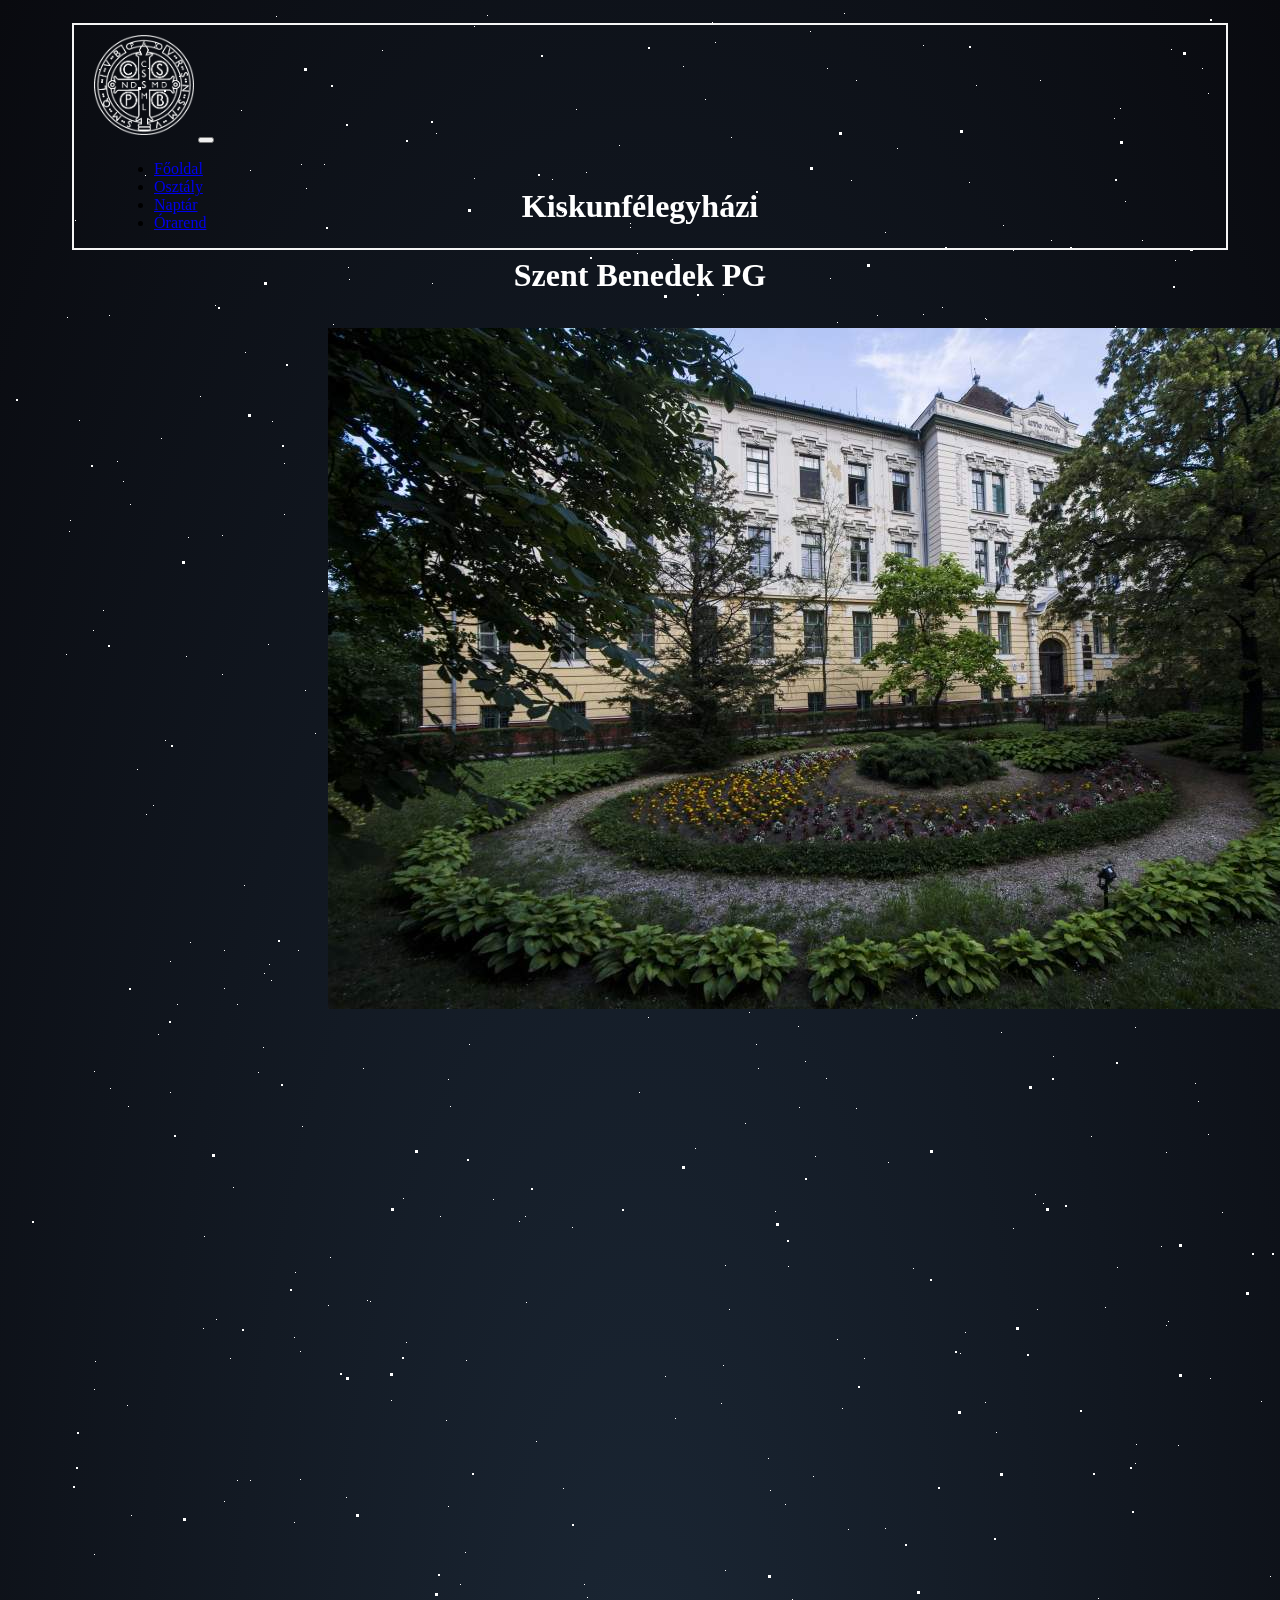
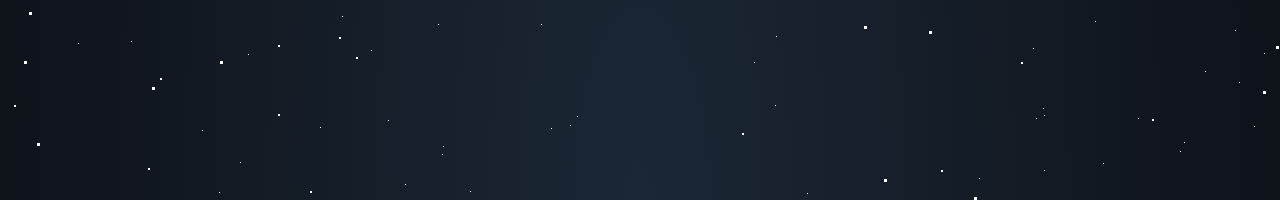
==== commit ba0d144d: "fooldal" ====
--- a/index.html
+++ b/index.html
@@ -10,7 +10,7 @@
 </head>
 
 
-<nav class="navbar navbar-expand-md bg-dark navbar-dark rounded-5 " style="width: 90% ; margin-left: 5%; margin-top: 15px; ; position: fixed;  ">
+<nav class="navbar navbar-expand-md bg-dark navbar-dark rounded-5 " style="width: 90% ; margin-left: 5%; margin-top: 15px; ; position: fixed; z-index: 3; border:2px solid whitesmoke; ">
   <!-- Brand -->
   <img src="pg logo fehér.png" alt="logodark" id="logo">
 
@@ -40,7 +40,7 @@
   </nav>
 </nav>
 
-<div class="container"  style="  position: fixed; left: 0; right: 0; color: white;  z-index: 3; " >
+<div class="container"  style="  position: fixed; left: 0; right: 0; color: white;  z-index: 1; " >
  
  <div class="row  justify-content-center" style="font-size: 200%; font-weight: bold; margin-top: 180px;" >
 
@@ -50,8 +50,15 @@
   <div class="col-xl-4  col-md-12" style="text-align: center ; min-width: 300px; "  ><p> Két Tanítási Nyelvű Technikum </p></div>
 
 
+  
+</div >
+
 </div>
-</div>
+
+
+  <img class=" rounded-5 " src="138672.jpg" style="position: absolute; margin-top: 320px; margin-left: 25%; z-index: 10; ; border: 10px sloid black; " >
+
+  
 
 
   <section class="wrapper">
--- a/háttér.css
+++ b/háttér.css
@@ -8,7 +8,7 @@
 
 html {
   height: 200%;
-  overflow: hidden;
+  overflow: scroll;
   background: radial-gradient(ellipse at bottom, #1b2735 0%,#090a0f 100%);
   z-index: 1;
 
@@ -24,7 +24,7 @@
 }
 
 #stars {
-
+  margin-left: 50px;
   width: 1px;
   height: 1px;
   background: transparent;
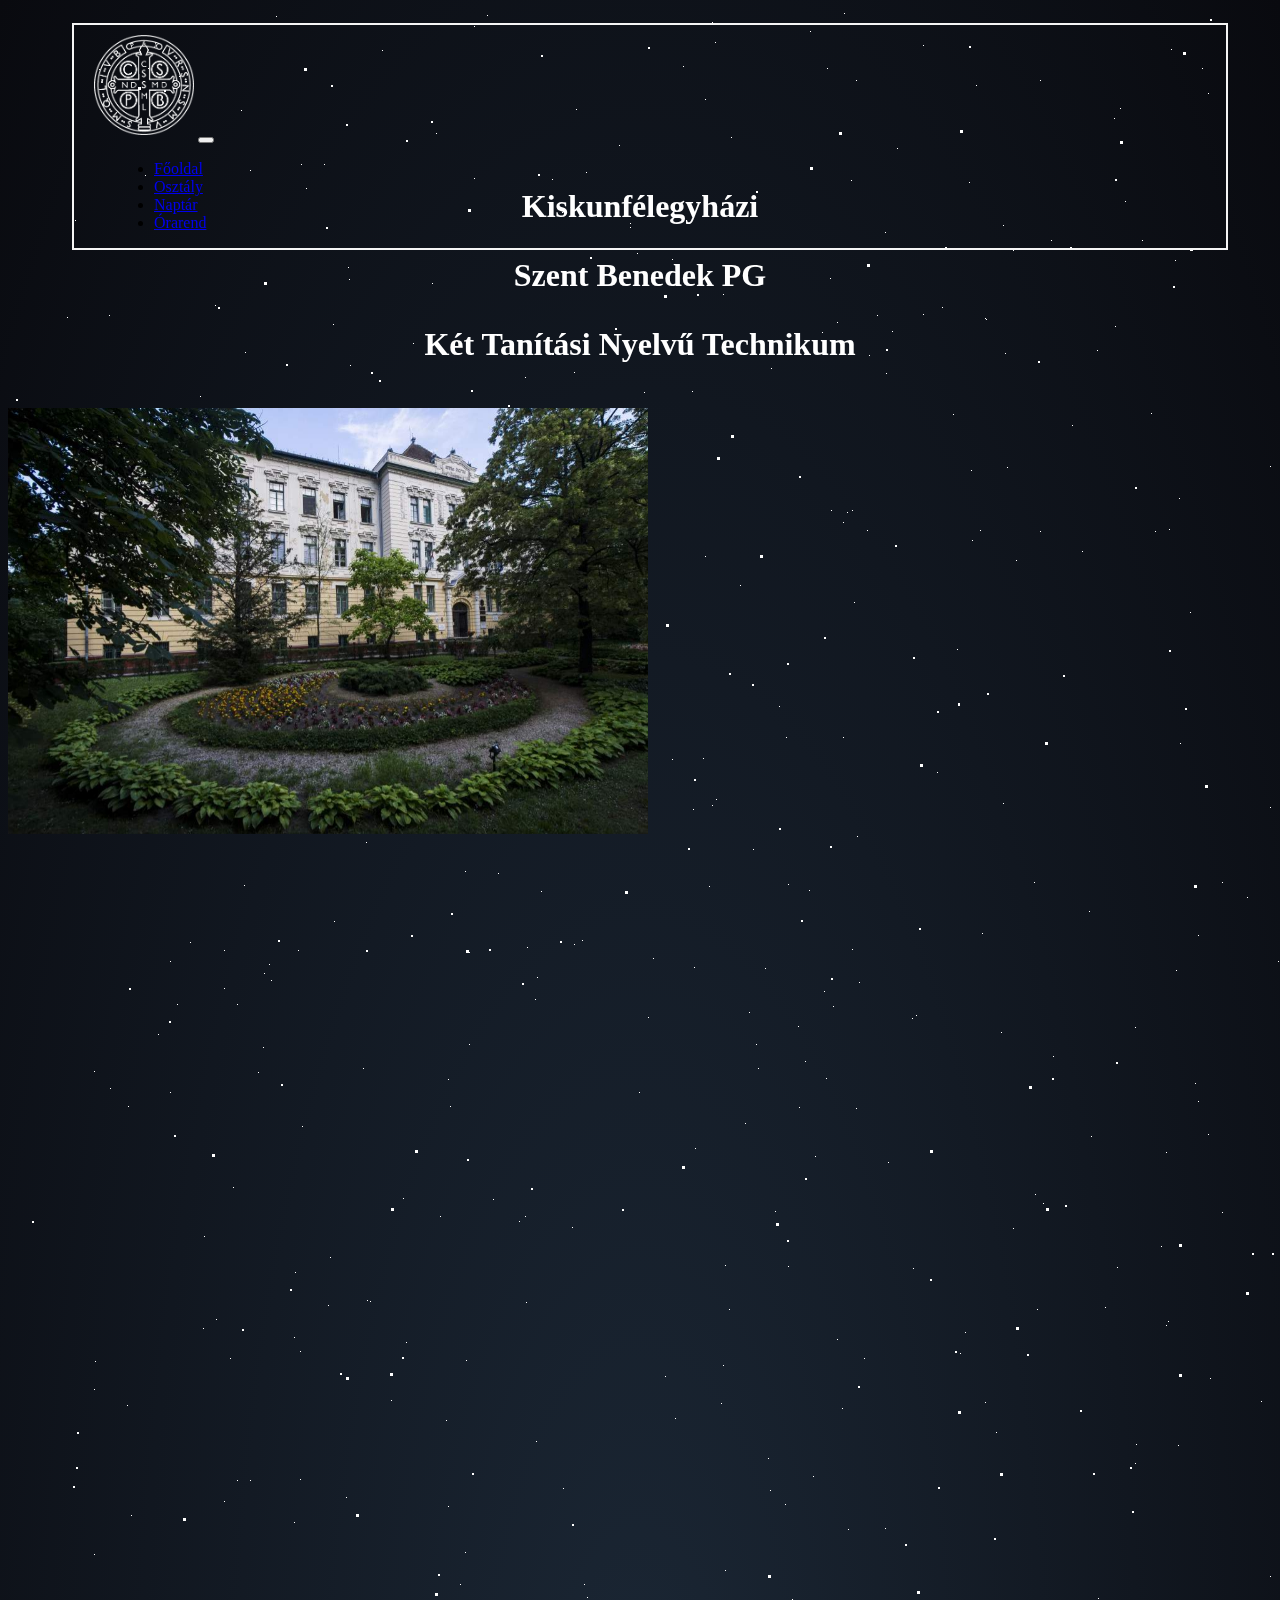
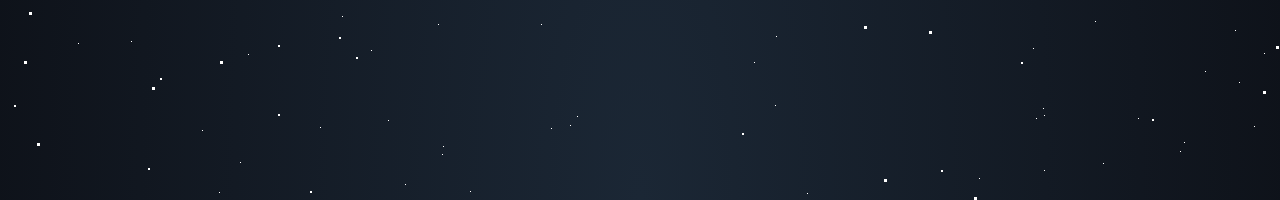
==== commit 5a2f5277: "kép" ====
--- a/index.html
+++ b/index.html
@@ -55,11 +55,12 @@
 
 </div>
 
+<div class="row justify-content-center">
 
-  <img class=" rounded-5 " src="138672.jpg" style="position: absolute; margin-top: 320px; margin-left: 25%; z-index: 10; ; border: 10px sloid black; " >
+  <img class=" rounded-5 " src="138672.jpg" style="position: absolute; margin-top: 400px; max-width: 50%;  z-index: 10; ; border: 10px sloid black; " >
 
   
-
+</div>
 
   <section class="wrapper">
     <div id="stars"></div>
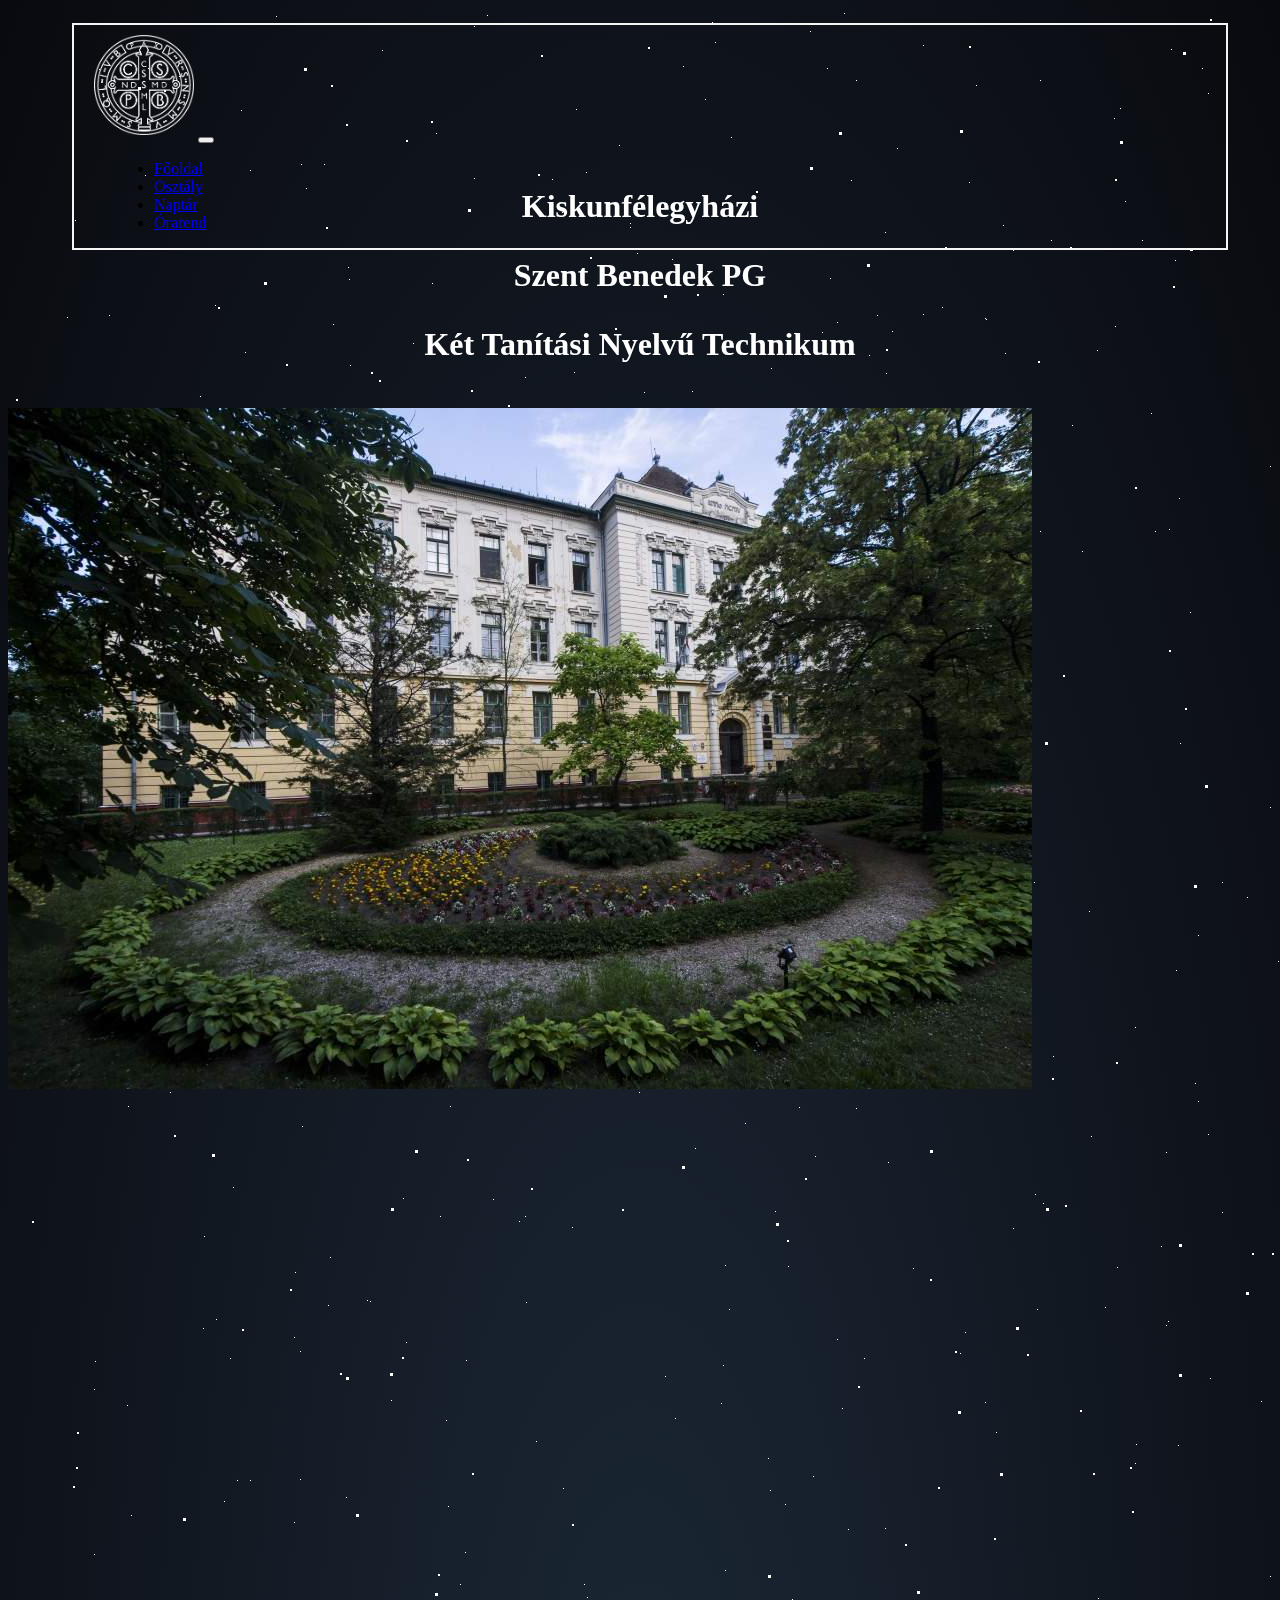
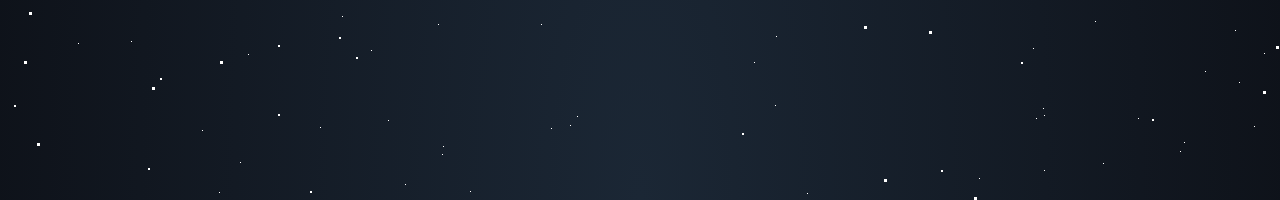
==== commit e1c14cdf: "Update index.html" ====
--- a/index.html
+++ b/index.html
@@ -57,7 +57,7 @@
 
 <div class="row justify-content-center">
 
-  <img class=" rounded-5 " src="138672.jpg" style="position: absolute; margin-top: 400px; max-width: 50%;  z-index: 10; ; border: 10px sloid black; " >
+  <img class=" rounded-5 " src="138672.jpg" style=" margin-top: 400px; position: absolute; max-width: 1400px;  z-index: 10; ; border: 10px sloid black; " >
 
   
 </div>
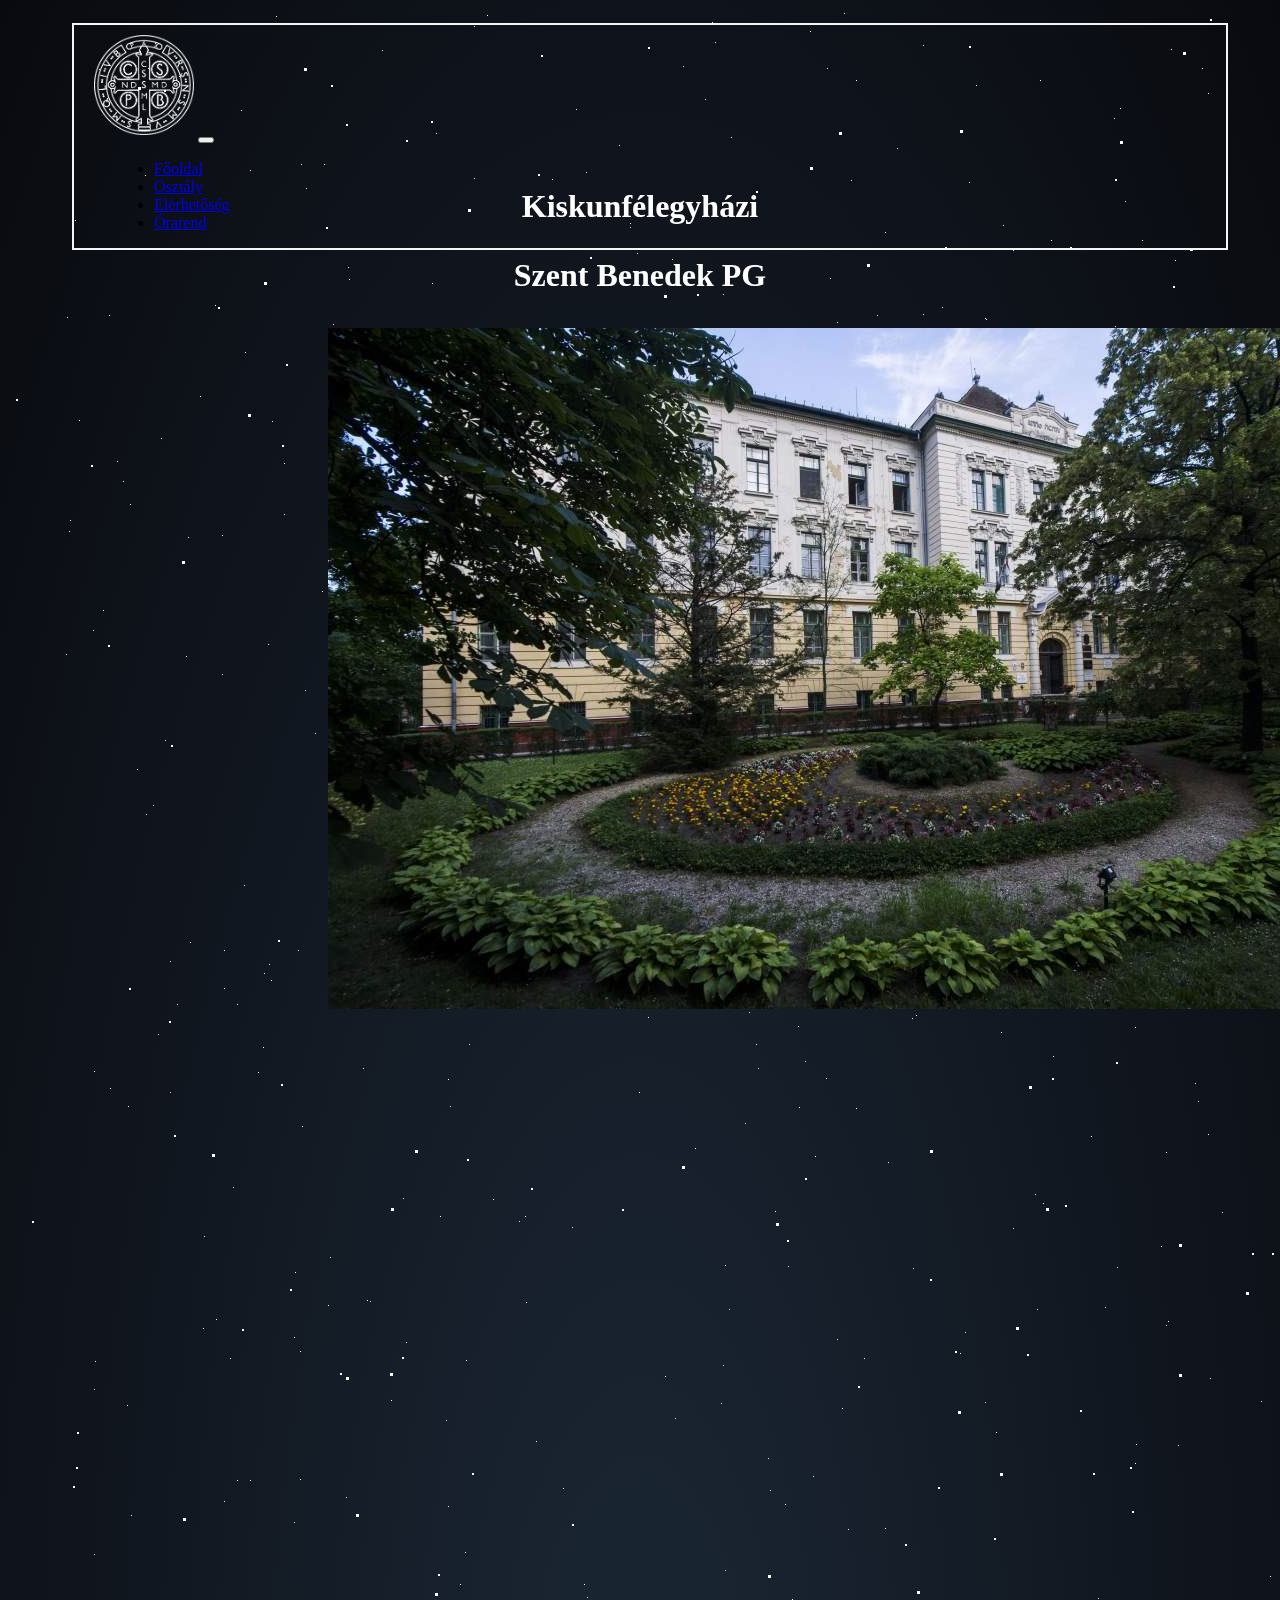
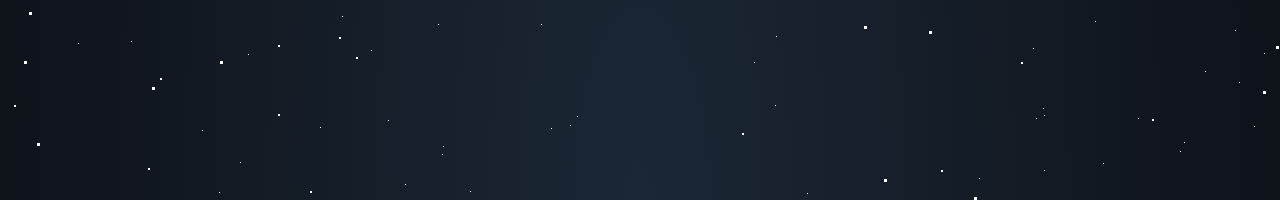
==== commit 89ba44b8: "Update index.html" ====
--- a/index.html
+++ b/index.html
@@ -28,7 +28,7 @@
         <a class="nav-link " href="Osztály.html">Osztály</a>
       </li>
       <li class="nav-item">
-        <a class="nav-link" href="Naptár.html">Naptár</a>
+        <a class="nav-link" href="Elérhetőség.html">Elérhetőség</a>
       </li>
       <li class="nav-item">
         <a class="nav-link " href="Órarend.html">Órarend</a>
@@ -55,12 +55,11 @@
 
 </div>
 
-<div class="row justify-content-center">
 
-  <img class=" rounded-5 " src="138672.jpg" style=" margin-top: 400px; position: absolute; max-width: 1400px;  z-index: 10; ; border: 10px sloid black; " >
+  <img class=" rounded-5 " src="138672.jpg" style="position: absolute; margin-top: 320px; margin-left: 25%; z-index: 10; ; border: 10px sloid black; " >
 
   
-</div>
+
 
   <section class="wrapper">
     <div id="stars"></div>
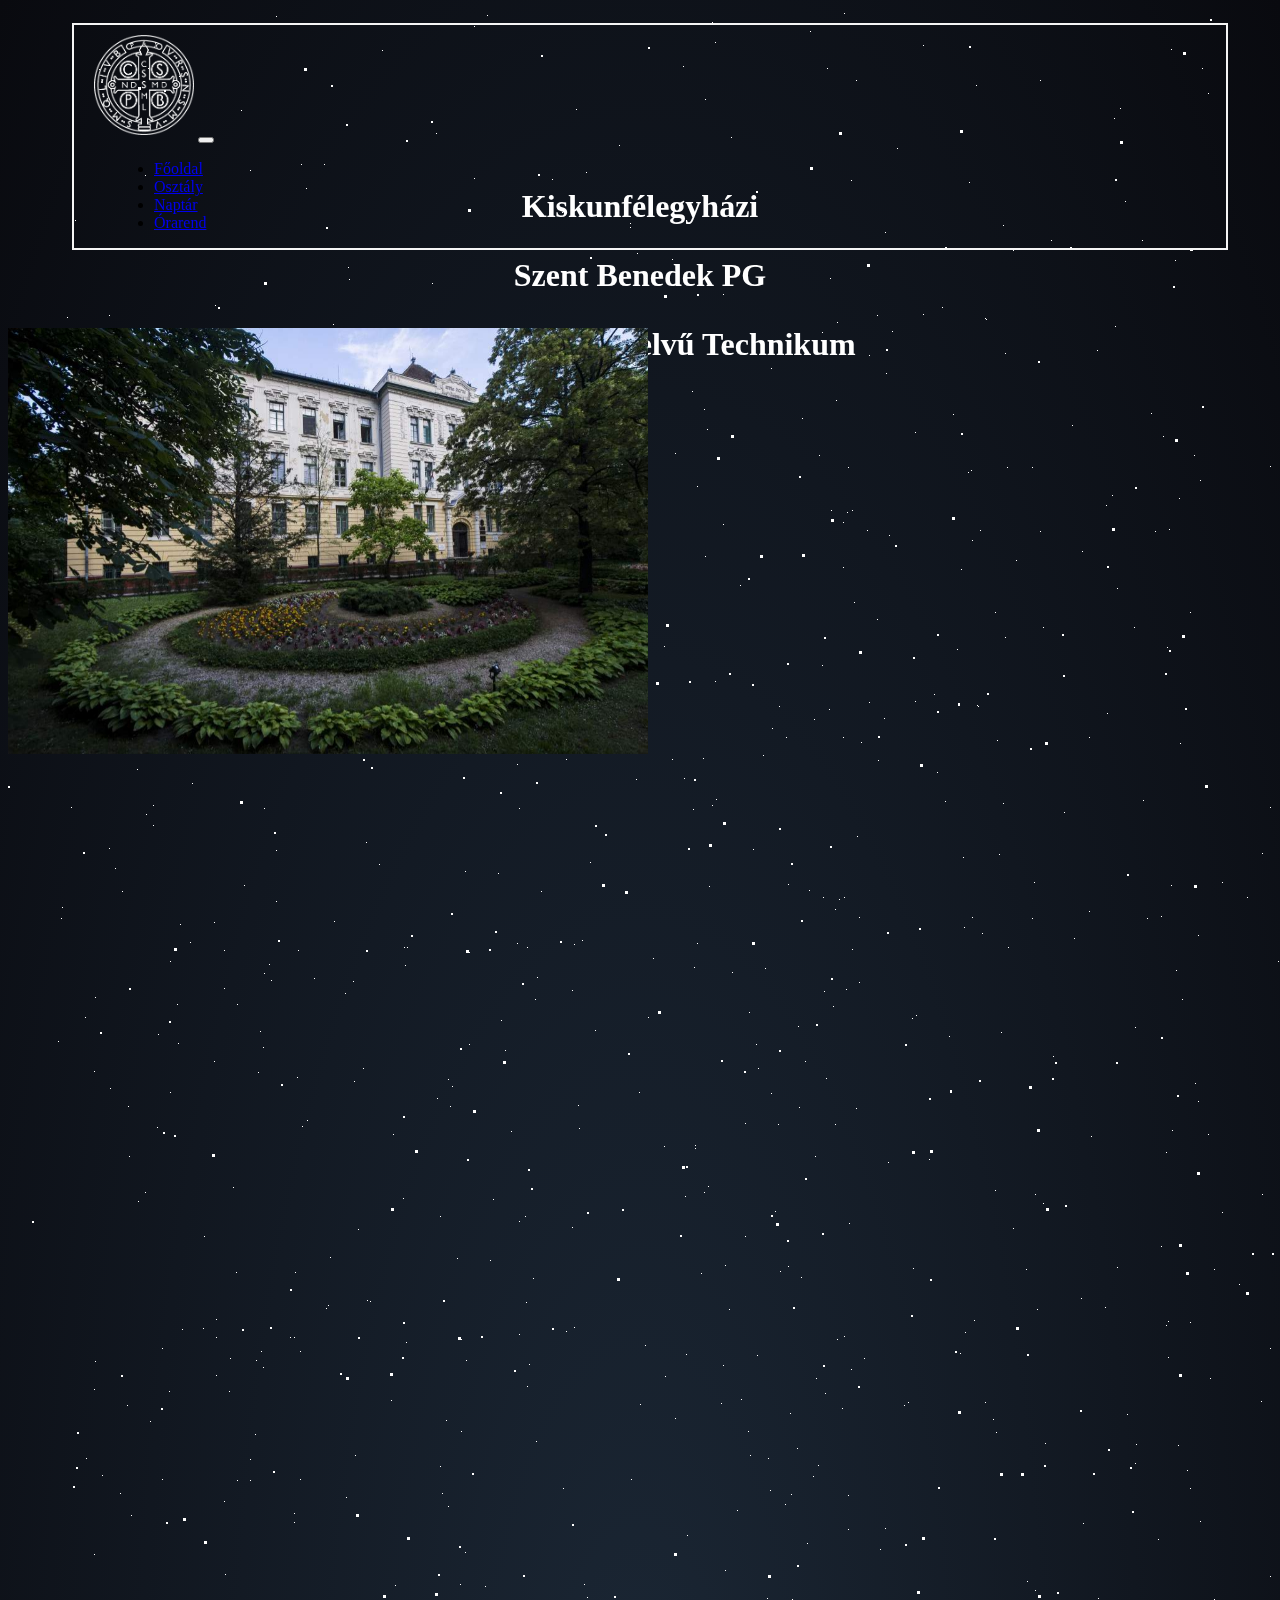
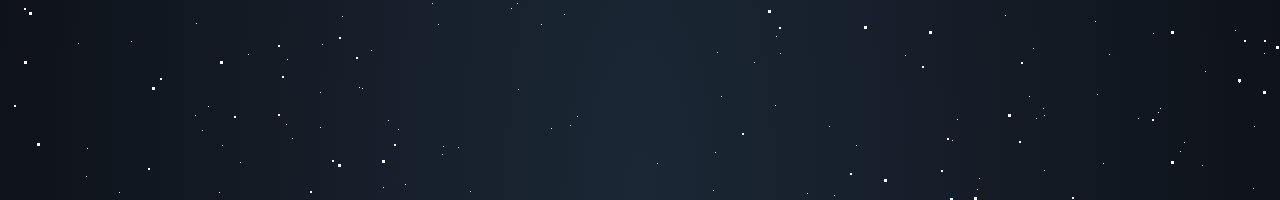
==== commit 9f92f371: "Update index.html" ====
--- a/index.html
+++ b/index.html
@@ -28,7 +28,7 @@
         <a class="nav-link " href="Osztály.html">Osztály</a>
       </li>
       <li class="nav-item">
-        <a class="nav-link" href="Elérhetőség.html">Elérhetőség</a>
+        <a class="nav-link" href="Naptár.html">Naptár</a>
       </li>
       <li class="nav-item">
         <a class="nav-link " href="Órarend.html">Órarend</a>
@@ -53,12 +53,18 @@
   
 </div >
 
+<section class="wrapper">
+  <div id="stars"></div>
+  <div id="stars2"></div>
+  <div id="stars3"></div>
+
+</section>
 </div>
 
+<div class="row justify-content-center ">
+  <img class=" rounded-5 " src="138672.jpg" style="position: fixed; margin-top: 320px;  max-width: 50%; z-index: 10; ; border: 10px sloid black; " >
 
-  <img class=" rounded-5 " src="138672.jpg" style="position: absolute; margin-top: 320px; margin-left: 25%; z-index: 10; ; border: 10px sloid black; " >
-
-  
+</div>
 
 
   <section class="wrapper">
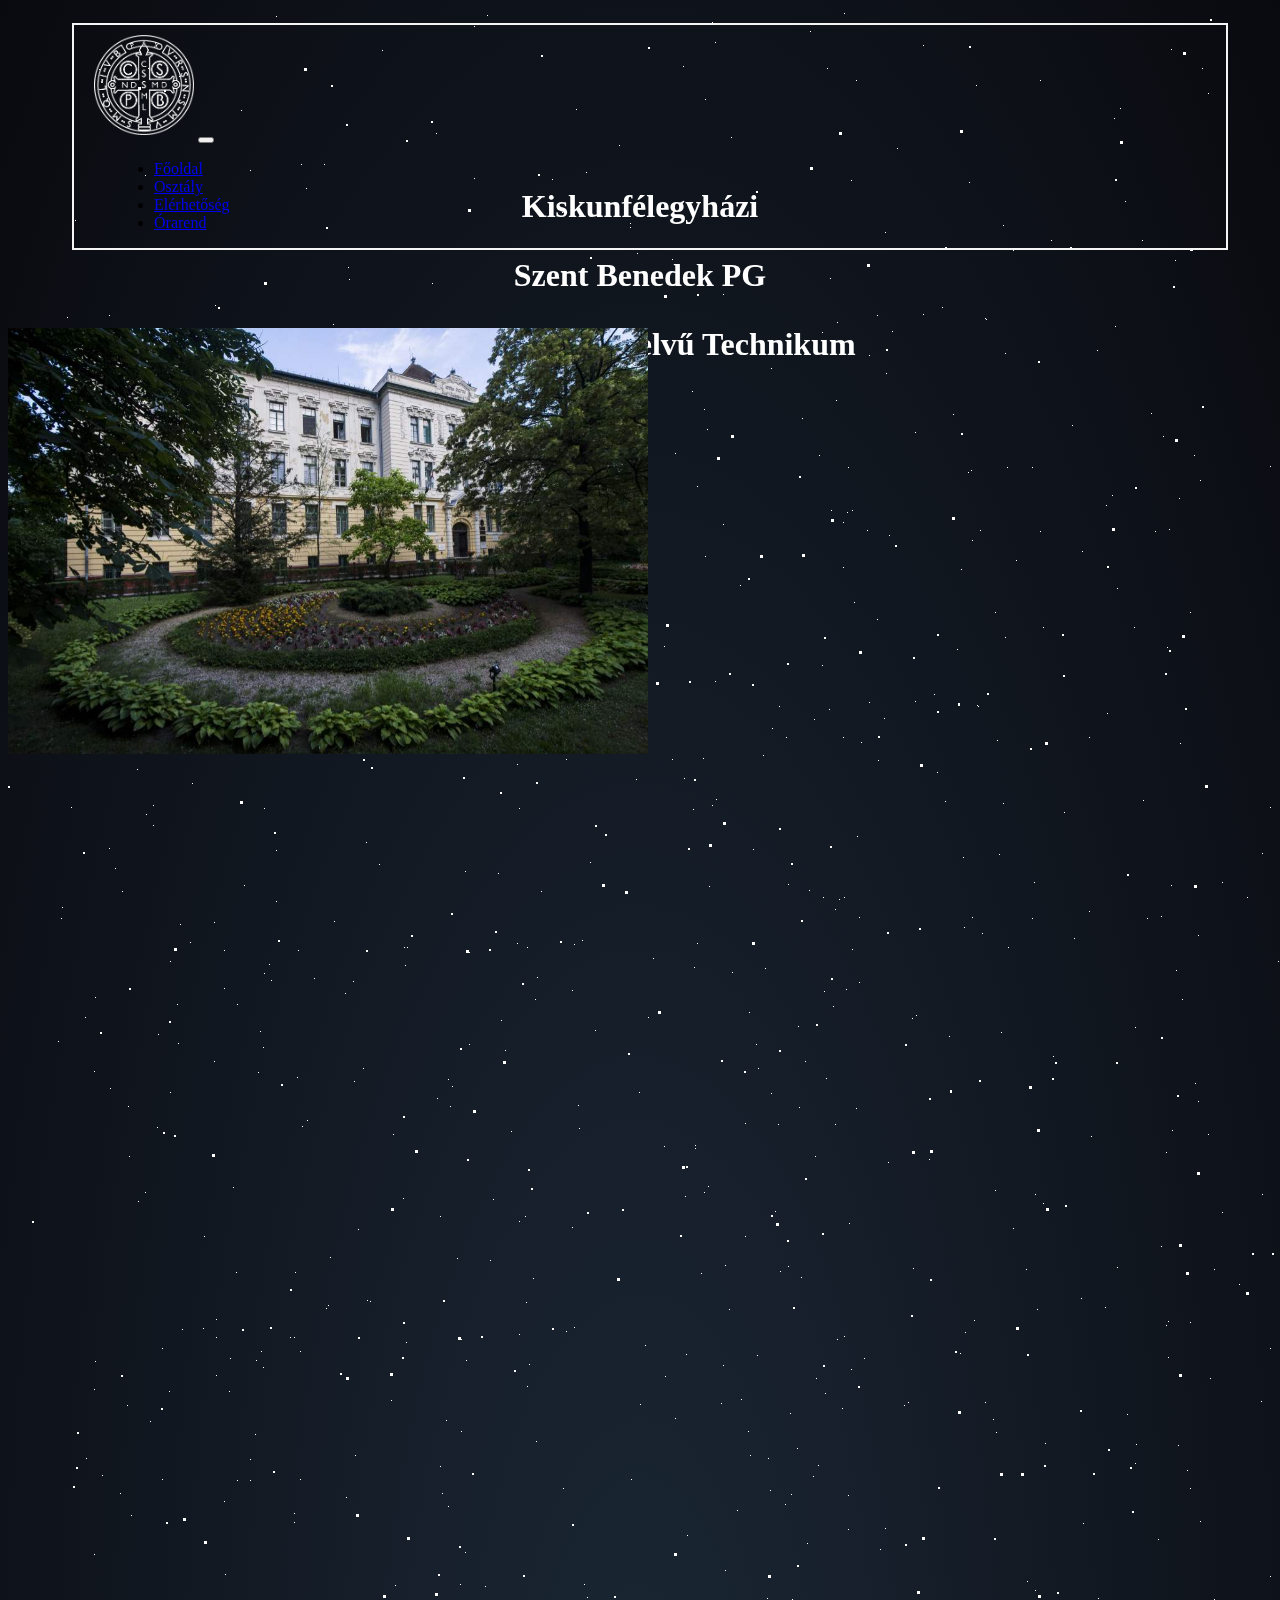
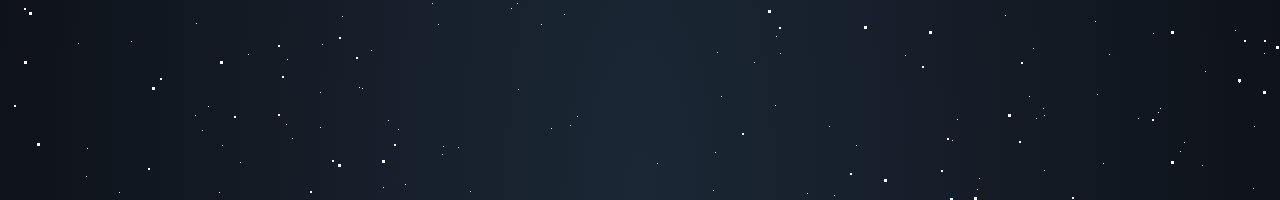
==== commit 619919fe: "Merge branch 'main' of https://github.com/ButtyMate00/10i-Project-Weboldal" ====
--- a/index.html
+++ b/index.html
@@ -28,7 +28,7 @@
         <a class="nav-link " href="Osztály.html">Osztály</a>
       </li>
       <li class="nav-item">
-        <a class="nav-link" href="Naptár.html">Naptár</a>
+        <a class="nav-link" href="Elérhetőség.html">Elérhetőség</a>
       </li>
       <li class="nav-item">
         <a class="nav-link " href="Órarend.html">Órarend</a>
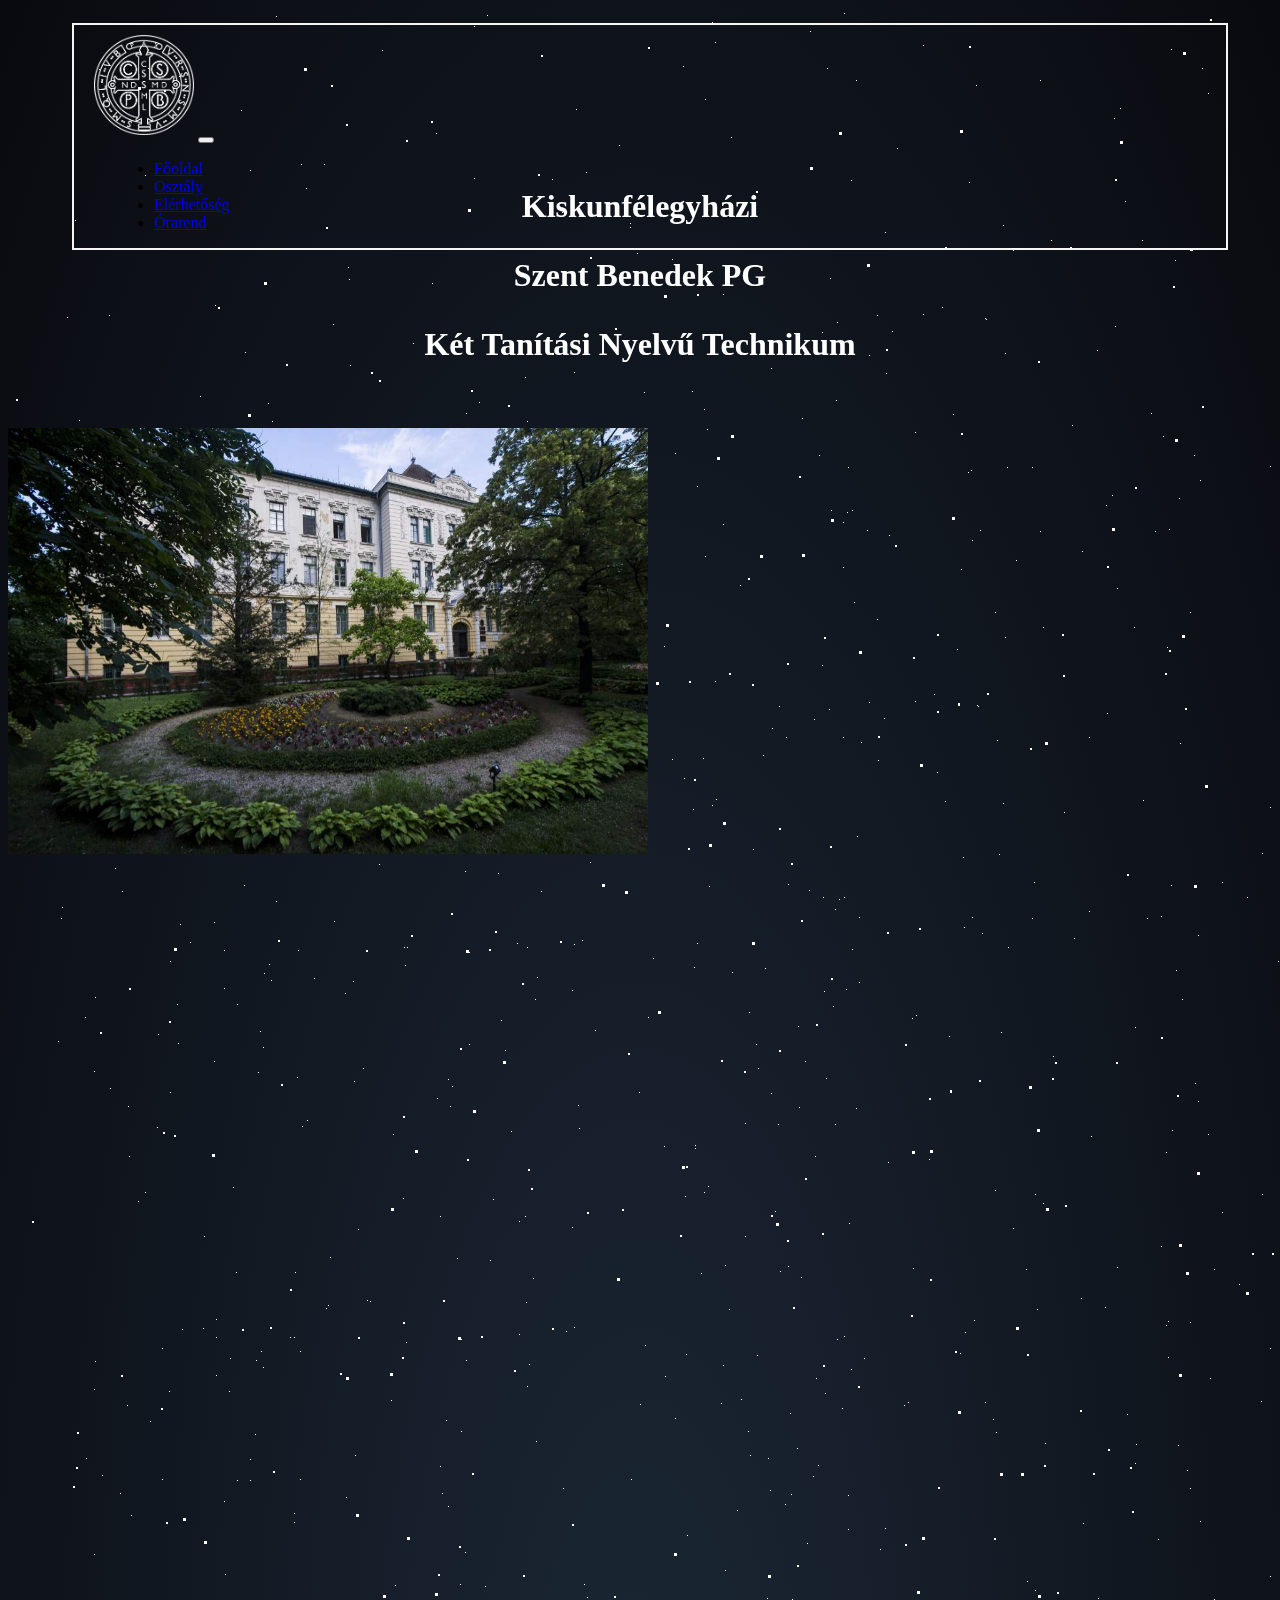
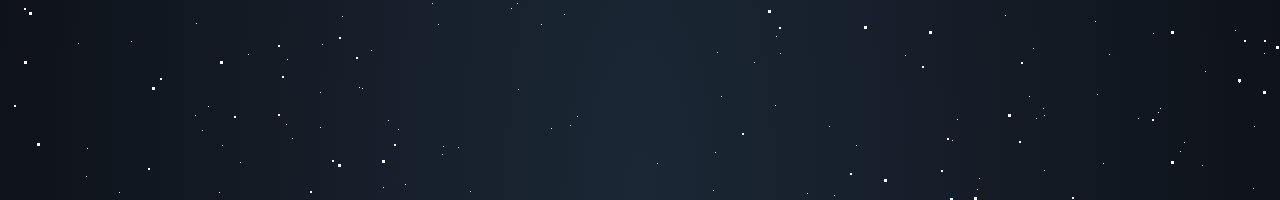
==== commit b29143f2: "Update index.html" ====
--- a/index.html
+++ b/index.html
@@ -62,7 +62,7 @@
 </div>
 
 <div class="row justify-content-center ">
-  <img class=" rounded-5 " src="138672.jpg" style="position: fixed; margin-top: 320px;  max-width: 50%; z-index: 10; ; border: 10px sloid black; " >
+  <img class=" rounded-5 " src="138672.jpg" style="position: fixed; margin-top: 420px;  max-width: 50%; z-index: 10; ; border: 10px sloid black; " >
 
 </div>
 
